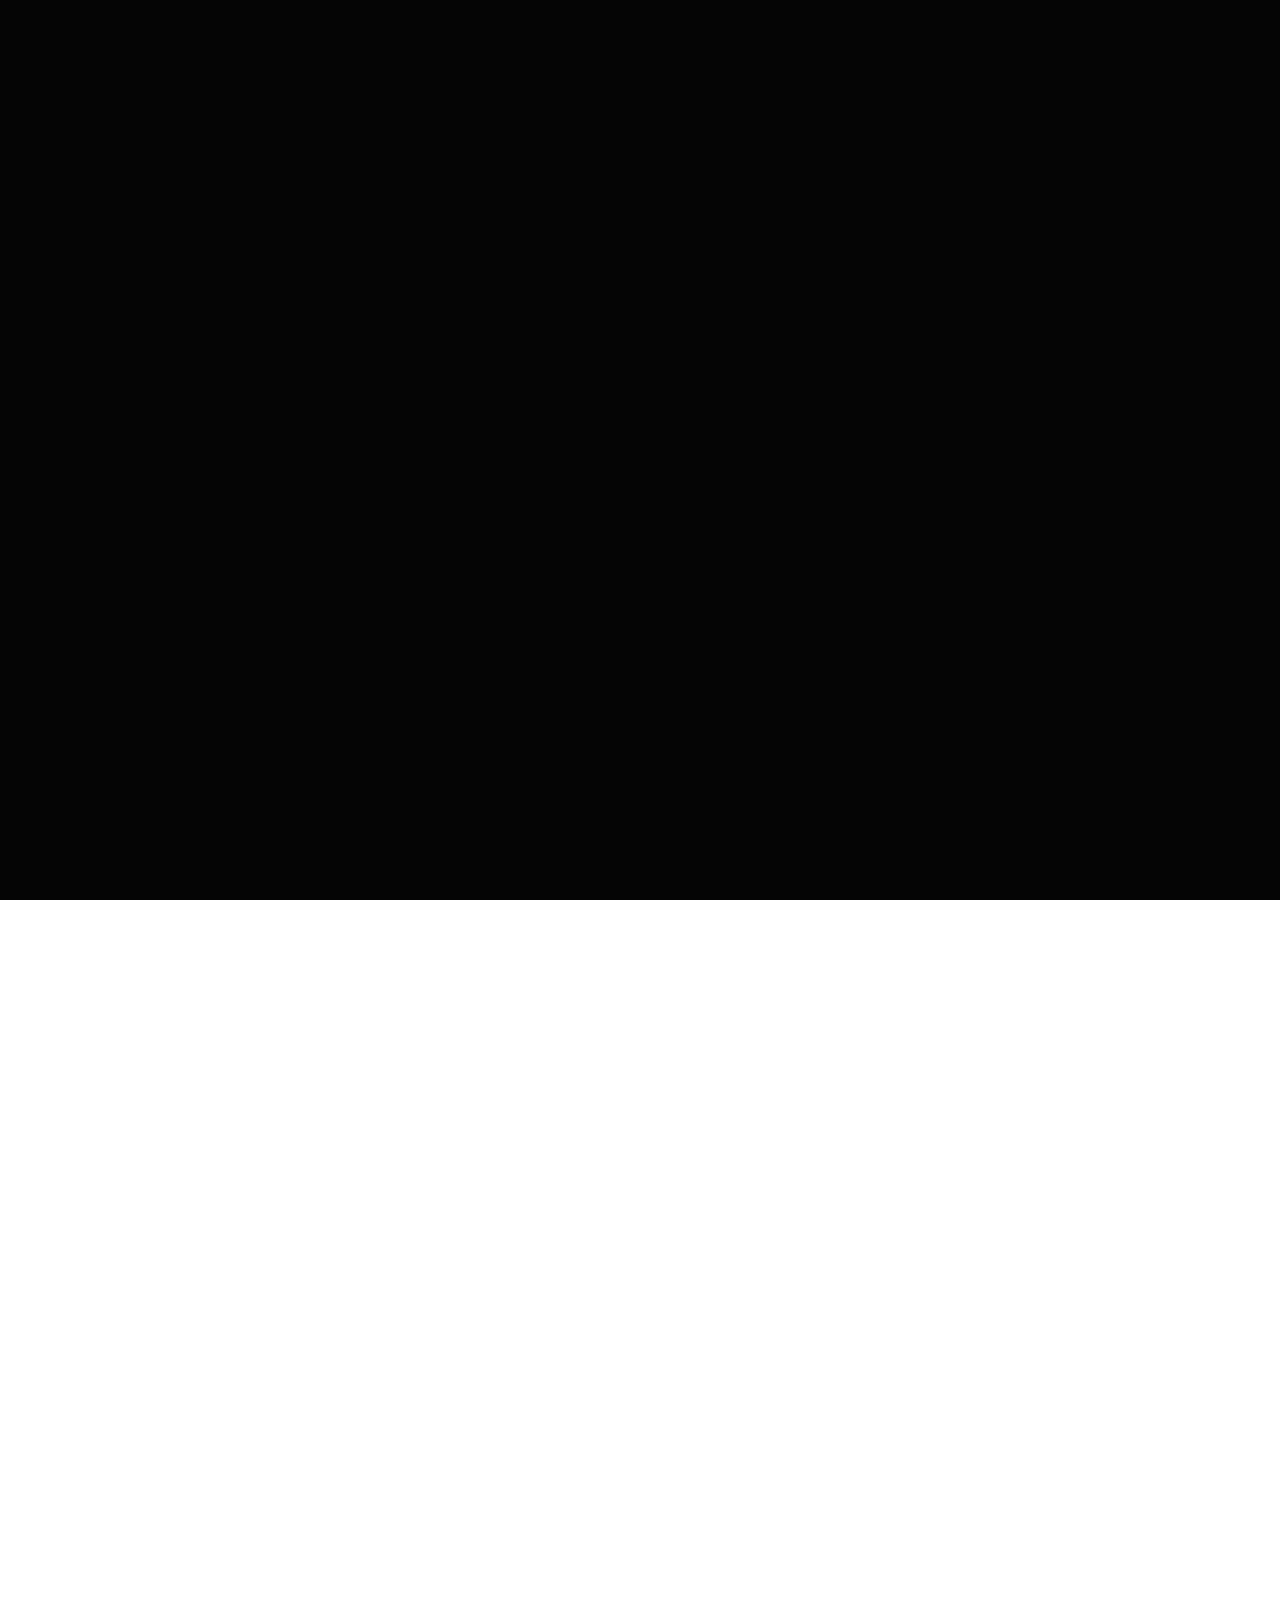
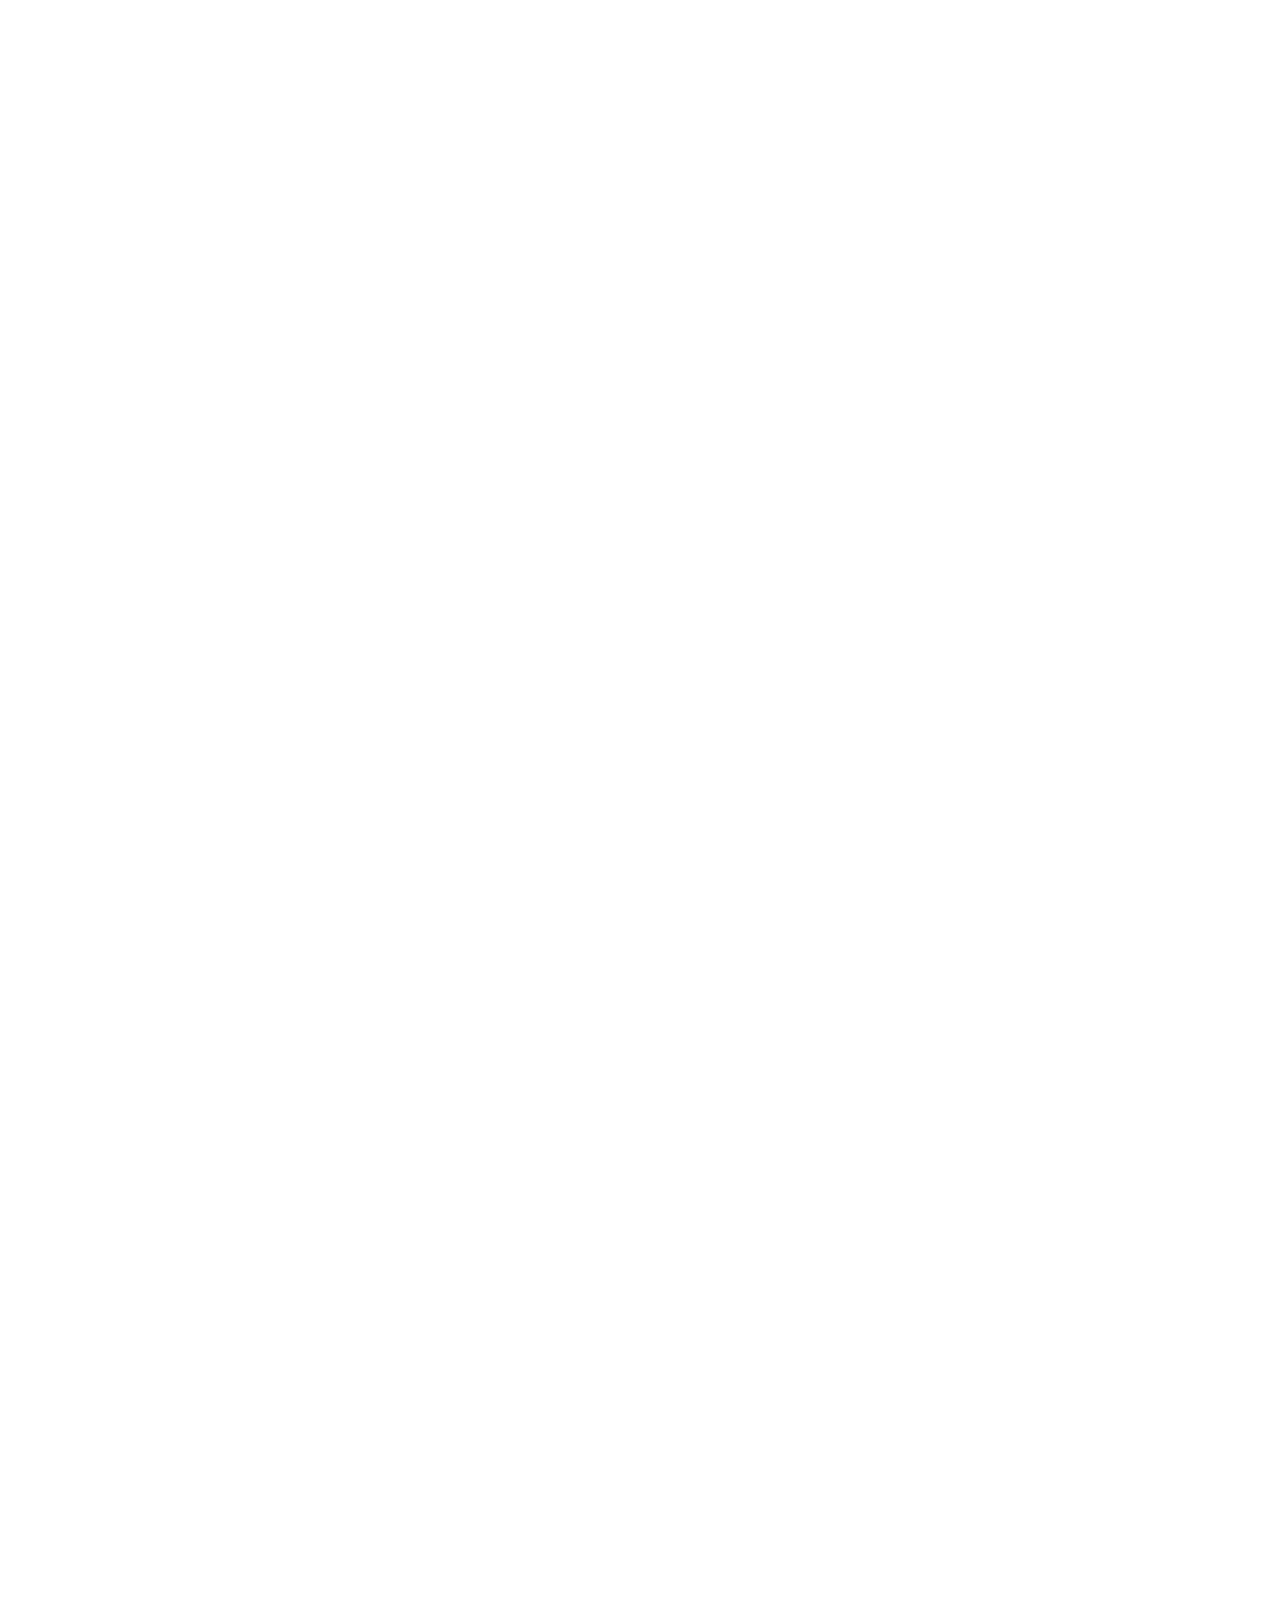
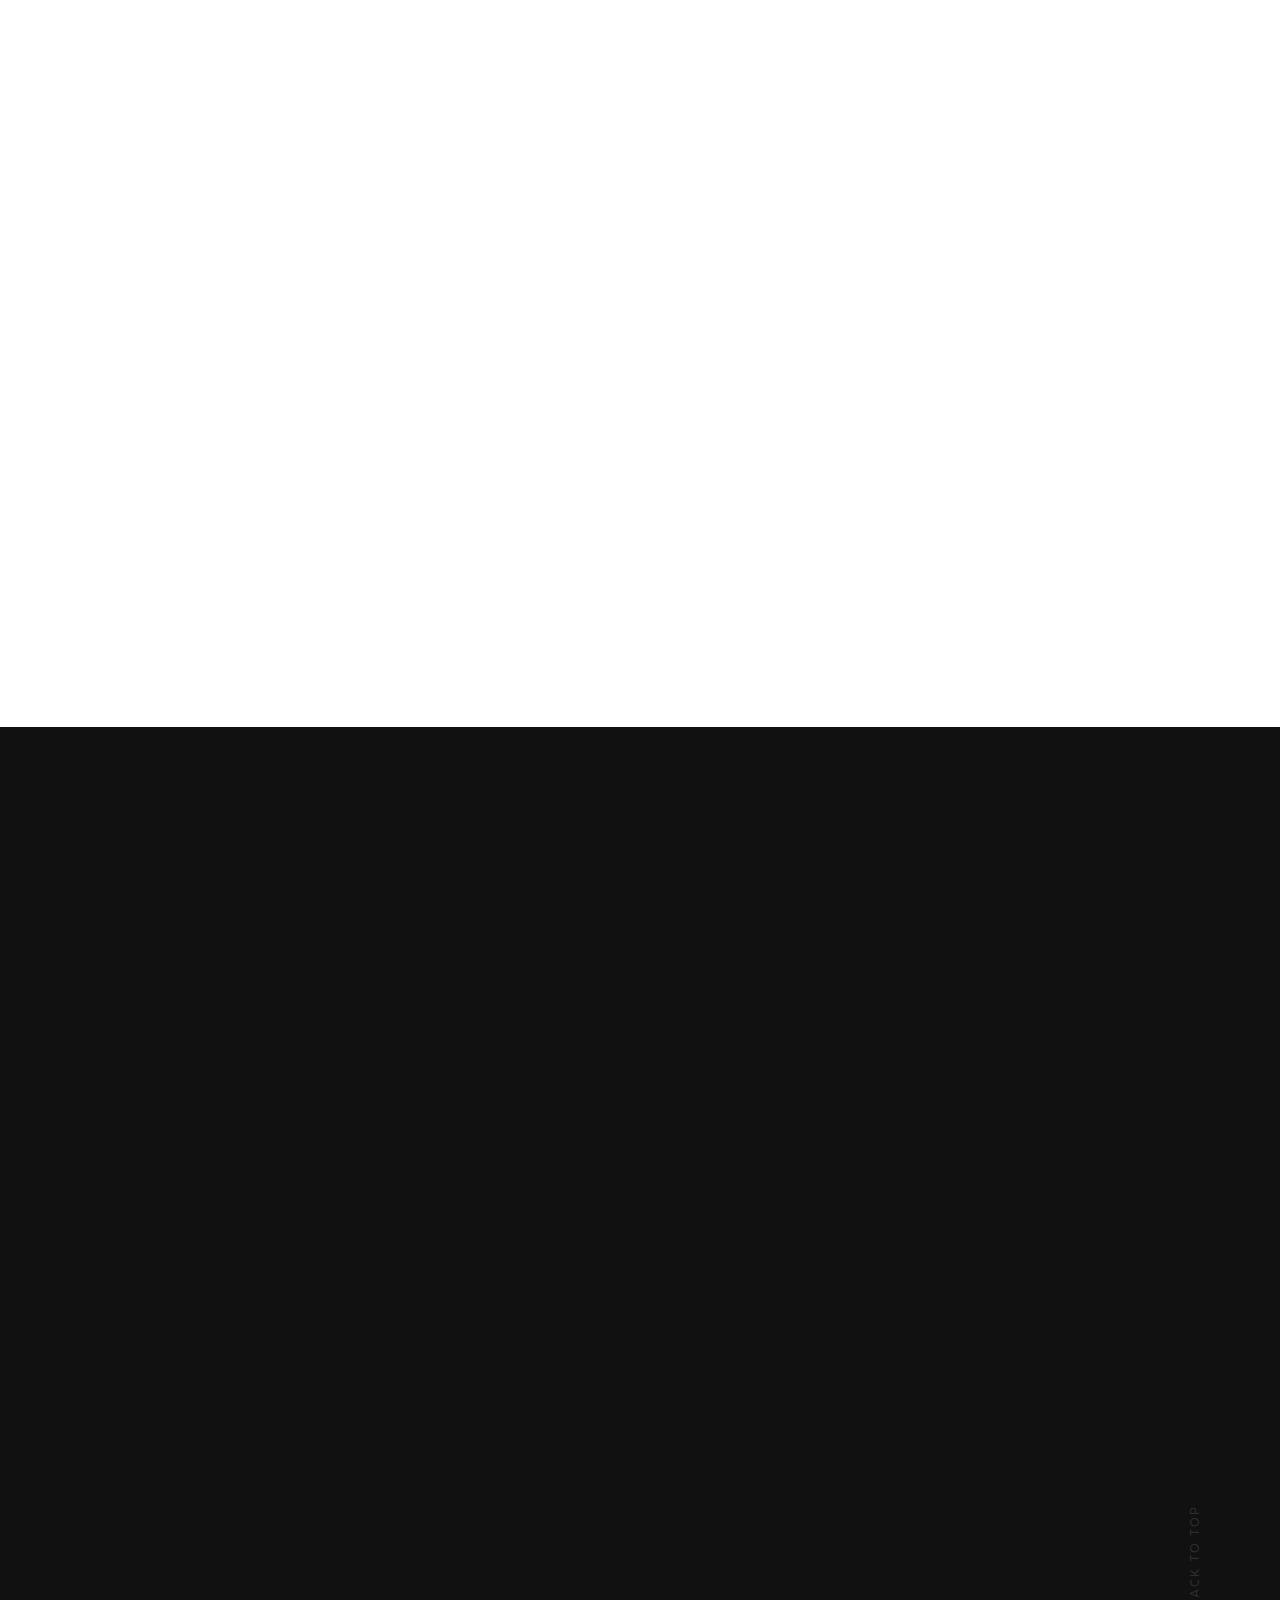
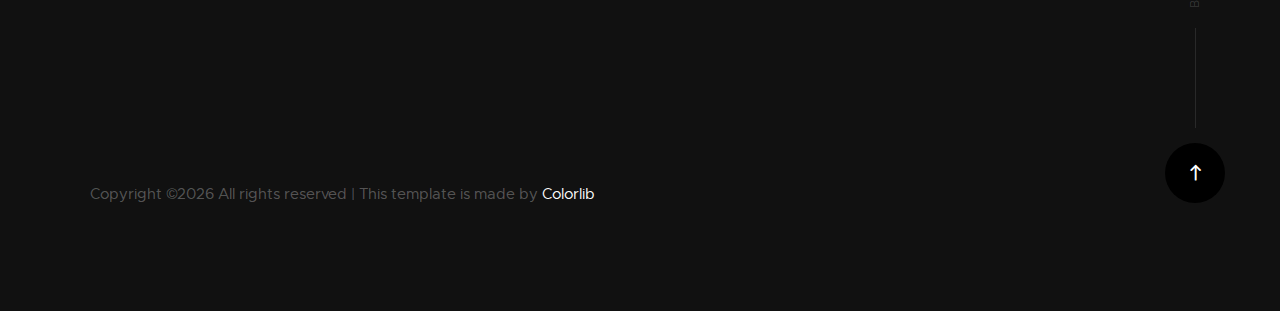
==== members.html @ 697b6bf8 "members.html" ====
<!DOCTYPE html>
<html class="no-js" lang="en">
<head>

    <!--- basic page needs
    ================================================== -->
    <meta charset="utf-8">
    <title>Members | Miulab</title>
    <meta name="description" content="">
    <meta name="author" content="">

    <!-- mobile specific metas
    ================================================== -->
    <meta name="viewport" content="width=device-width, initial-scale=1">

    <!-- CSS
    ================================================== -->
    <link rel="stylesheet" href="css/base.css">
    <link rel="stylesheet" href="css/vendor.css">
    <link rel="stylesheet" href="css/main.css">

    <!-- script
    ================================================== -->
    <script src="js/modernizr.js"></script>
    <script src="js/pace.min.js"></script>

    <!-- favicons
    ================================================== -->
    <link rel="shortcut icon" href="favicon.ico" type="image/x-icon">
    <link rel="icon" href="favicon.ico" type="image/x-icon">

</head>

<body id="top">

    <!-- header
    ================================================== -->
    <header class="s-header">

        <div class="header-logo">
            <a class="site-logo" href="index.html">
                <img src="images/logo.png" alt="Homepage">
            </a>
        </div> <!-- end header-logo -->

        <nav class="header-nav">

            <a href="#0" class="header-nav__close" title="close"><span>Close</span></a>

            <div class="header-nav__content">
                <h3>Miulab</h3>

                <ul class="header-nav__list">
                    <li><a class=""  href="index.html" title="home">Home</a></li>
                    <li><a class="smoothscroll"  href="#about" title="about">About</a></li>
                    <li><a class="smoothscroll"  href="#research" title="research">Research</a></li>
                    <li><a class="smoothscroll"  href="#works" title="works">Works</a></li>
                    <li class="current"><a class=""  href="members.html" title="members">Members</a></li>
                    <li><a class="smoothscroll"  href="#contact" title="contact">Contact</a></li>
                </ul>

                <p>Perspiciatis hic praesentium nesciunt. Et neque a dolorum <a href='#0'>voluptatem</a> porro iusto sequi veritatis libero enim. Iusto id suscipit veritatis neque reprehenderit.</p>

                <ul class="header-nav__social">
                    <li>
                        <a href="#0"><i class="fab fa-facebook"></i></a>
                    </li>
                    <li>
                        <a href="#0"><i class="fab fa-twitter"></i></a>
                    </li>
                    <li>
                        <a href="#0"><i class="fab fa-instagram"></i></a>
                    </li>
                    <li>
                        <a href="#0"><i class="fab fa-behance"></i></a>
                    </li>
                    <li>
                        <a href="#0"><i class="fab fa-dribbble"></i></a>
                    </li>
                </ul>

            </div> <!-- end header-nav__content -->

        </nav> <!-- end header-nav -->

        <a class="header-menu-toggle" href="#0">
            <span class="header-menu-icon"></span>
        </a>

    </header> <!-- end s-header -->


    <!-- home
    ================================================== -->
    <section id="home" class="s-home target-section" data-parallax="scroll" data-image-src="images/bg-4.png" data-natural-width=3000 data-natural-height=2000 data-position-y=top>
    <!-- <section id="home" class="s-home target-section" data-parallax="scroll" data-natural-width=3000 data-natural-height=2000 data-position-y=top style="background-color: white;"> -->

        <!-- <div class="shadow-overlay"></div> -->

        <div class="home-content">

            <div class="row home-content__main">
                <!-- <img src="images/logo.png" alt="Homepage"> -->
                <h1 style="color: rgba(0,0,0,0.8); padding-bottom: 0px;">Members in Miulab.</h1>
                <h2 style="color: rgba(0,0,0,0.5); padding-top: 0px;">
                    The Machince Intelligence <br>and Understanding Lab.
                </h2>
                <br>
                <!-- <a class="cta-btn-sec">Our Story</a> &nbsp; -->
                <!-- <a class="cta-btn">Our Research</a> -->
            </div> <!-- end home-content__main -->

        </div> <!-- end home-content -->

        <!-- <ul class="home-sidelinks">
            <li><a class="smoothscroll" href="#about">About</a></li>
            <li><a class="smoothscroll" href="#research">Research</a></li>
            <li><a  class="smoothscroll" href="#contact">Contact</a></li>
        </ul> --> <!-- end home-sidelinks -->

        <!-- <ul class="home-social">
            <li class="home-social-title">Follow Us</li>
            <li><a href="#0">
                <i class="fab fa-facebook"></i>
                <span class="home-social-text">Facebook</span>
            </a></li>
            <li><a href="#0">
                <i class="fab fa-twitter"></i>
                <span class="home-social-text">Twitter</span>
            </a></li>
            <li><a href="#0">
                <i class="fab fa-linkedin"></i>
                <span class="home-social-text">LinkedIn</span>
            </a></li>
        </ul> --> <!-- end home-social -->

        <a href="#about" class="home-scroll smoothscroll">
             <span class="home-scroll__text">Scroll Down</span>
            <span class="home-scroll__icon"></span>
        </a> <!-- end home-scroll -->

    </section> <!-- end s-home -->


    <!-- about
    ================================================== -->
    <section id='about' class="s-about">

        <div class="row section-header" data-aos="fade-up">
            <div class="col-full">
                <h3 class="subhead">Our Members</h3>
                <h1 class="display-1">Miulab Fellows.</h1>
            </div>
        </div> <!-- end section-header -->

        <div class="row" data-aos="fade-up">
            <div class="col-full">
                <p class="lead">MiuLab is a research laboratory under the Department of Computer Science & Information Engineering at National Taiwan University.</p>
            </div>
        </div> <!-- end about-desc -->

        <div class="row">

            <div class="row" data-aos="fade-up" style="padding-top: 100px;">
                <div class="col-full">
                    <p class="lead">Professors</p>
                    <div class="row research-list block-1-3 block-m-1-2 block-tab-full">
                        <div class="col-block service-item" data-aos="fade-up" style="padding-bottom: 40px;">
                            <div class="service-text" style="text-align: center;">
                                <img src="images/sample-image.jpg" align="center">
                                <h3 class="h4" style="margin-top: 2.5rem;">Yun-Nung (Vivian) Chen</h3>
                            </div>
                        </div>

                        <div class="col-block service-item" data-aos="fade-up">
                            <div class="service-text" style="text-align: center;" style="padding-bottom: 40px;">
                                <img src="images/sample-image.jpg" align="center">
                                <h3 class="h4" style="margin-top: 2.5rem;">Professor</h3>
                            </div>
                        </div>

                        <div class="col-block service-item" data-aos="fade-up">
                            <div class="service-text" style="text-align: center;" style="padding-bottom: 40px;">
                                <img src="images/sample-image.jpg" align="center">
                                <h3 class="h4" style="margin-top: 2.5rem;">Professor</h3>
                            </div>
                        </div>

                    </div>
                    <p class="lead">MS Students</p>
                    <div class="row research-list block-1-3 block-m-1-2 block-tab-full">
                        <div class="col-block service-item" data-aos="fade-up" style="padding-bottom: 40px;">
                            <div class="service-text" style="text-align: center;">
                                <img src="images/sample-image.jpg" align="center">
                                <h3 class="h4" style="margin-top: 2.5rem;">蘇上育</h3>
                            </div>
                        </div>
                        <div class="col-block service-item" data-aos="fade-up">
                            <div class="service-text" style="text-align: center;" style="padding-bottom: 40px;">
                                <img src="images/sample-image.jpg" align="center">
                                <h3 class="h4" style="margin-top: 2.5rem;">季大中</h3>
                            </div>
                        </div>
                        <div class="col-block service-item" data-aos="fade-up">
                            <div class="service-text" style="text-align: center;" style="padding-bottom: 40px;">
                                <img src="images/sample-image.jpg" align="center">
                                <h3 class="h4" style="margin-top: 2.5rem;">蔡尚錡</h3>
                            </div>
                        </div>
                        <div class="col-block service-item" data-aos="fade-up" style="padding-bottom: 40px;">
                            <div class="service-text" style="text-align: center;">
                                <img src="images/sample-image.jpg" align="center">
                                <h3 class="h4" style="margin-top: 2.5rem;">蘇健嘉</h3>
                            </div>
                        </div>
                        <div class="col-block service-item" data-aos="fade-up">
                            <div class="service-text" style="text-align: center;" style="padding-bottom: 40px;">
                                <img src="images/sample-image.jpg" align="center">
                                <h3 class="h4" style="margin-top: 2.5rem;">張婷雲</h3>
                            </div>
                        </div>
                        <div class="col-block service-item" data-aos="fade-up">
                            <div class="service-text" style="text-align: center;" style="padding-bottom: 40px;">
                                <img src="images/sample-image.jpg" align="center">
                                <h3 class="h4" style="margin-top: 2.5rem;">葉奕廷</h3>
                            </div>
                        </div>
                        <div class="col-block service-item" data-aos="fade-up" style="padding-bottom: 40px;">
                            <div class="service-text" style="text-align: center;">
                                <img src="images/sample-image.jpg" align="center">
                                <h3 class="h4" style="margin-top: 2.5rem;">江廷睿</h3>
                            </div>
                        </div>
                        <div class="col-block service-item" data-aos="fade-up">
                            <div class="service-text" style="text-align: center;" style="padding-bottom: 40px;">
                                <img src="images/sample-image.jpg" align="center">
                                <h3 class="h4" style="margin-top: 2.5rem;">黃兆煒</h3>
                            </div>
                        </div>
                        <div class="col-block service-item" data-aos="fade-up">
                            <div class="service-text" style="text-align: center;" style="padding-bottom: 40px;">
                                <img src="images/sample-image.jpg" align="center">
                                <h3 class="h4" style="margin-top: 2.5rem;">翁子騰</h3>
                            </div>
                        </div>

                    </div>
                    <p class="lead">Students Graudated</p>
                    <div class="row research-list block-1-3 block-m-1-2 block-tab-full">
                        <div class="col-block service-item" data-aos="fade-up" style="padding-bottom: 40px;">
                            <div class="service-text" style="text-align: center;">
                                <img src="images/sample-image.jpg" align="center">
                                <h3 class="h4" style="margin-top: 2.5rem;">李廣和</h3>
                            </div>
                        </div>

                        <div class="col-block service-item" data-aos="fade-up">
                            <div class="service-text" style="text-align: center;">
                                <img src="images/sample-image.jpg" align="center">
                                <h3 class="h4" style="margin-top: 2.5rem;">古志文</h3>
                            </div>
                        </div>
                    </div>
                </div>
            </div>
        </div> <!-- end about-stats -->

    </section> <!-- end s-about -->



    <!-- contact
    ================================================== -->
    <section id="contact" class="s-contact">

        <div class="row section-header" data-aos="fade-up">
            <div class="col-full">
                <h3 class="subhead subhead--light">Contact Us</h3>
                <h1 class="display-1 display-1--light">Get in touch and let's make something great together.</h1>
            </div>
        </div> <!-- end section-header -->

        <div class="row">

            <div class="col-full contact-main" data-aos="fade-up">
                <p>
                <a href="mailto:#0" class="contact-email">lab524@csie.ntu.edu.tw</a>
                <span class="contact-number">+886 (02) 1234 1234</span>
                </p>
            </div> <!-- end contact-main -->

        </div> <!-- end row -->

        <div class="row">

            <div class="col-five tab-full contact-secondary" data-aos="fade-up">
                <h3 class="subhead subhead--light">Where To Find Us</h3>

                <p class="contact-address">
                    National Taiwan University<br>
                    Taipei, Taiwan<br>
                    106 TW
                </p>
            </div> <!-- end contact-secondary -->

            <div class="col-five tab-full contact-secondary" data-aos="fade-up">
                <h3 class="subhead subhead--light">Follow Us</h3>

                <ul class="contact-social">
                    <li>
                        <a href="#0"><i class="fab fa-facebook"></i></a>
                    </li>
                    <li>
                        <a href="#0"><i class="fab fa-twitter"></i></a>
                    </li>
                    <li>
                        <a href="#0"><i class="fab fa-instagram"></i></a>
                    </li>
                    <li>
                        <a href="#0"><i class="fab fa-behance"></i></a>
                    </li>
                    <li>
                        <a href="#0"><i class="fab fa-dribbble"></i></a>
                    </li>
                </ul> <!-- end contact-social -->

                <!-- <div class="contact-subscribe">
                    <form id="mc-form" class="group mc-form" novalidate="true">
                        <input type="email" value="" name="EMAIL" class="email" id="mc-email" placeholder="Email Address" required="">
                        <input type="submit" name="subscribe" value="Subscribe">
                        <label for="mc-email" class="subscribe-message"></label>
                    </form>
                </div> --> <!-- end contact-subscribe -->
            </div> <!-- end contact-secondary -->

        </div> <!-- end row -->

        <div class="row">
            <div class="col-full cl-copyright">
                <span><!-- Link back to Colorlib can't be removed. Template is licensed under CC BY 3.0. -->
Copyright &copy;<script>document.write(new Date().getFullYear());</script> All rights reserved | This template is made by <a href="https://colorlib.com" target="_blank">Colorlib</a>
<!-- Link back to Colorlib can't be removed. Template is licensed under CC BY 3.0. --></span>
            </div>
        </div>

        <div class="cl-go-top">
            <a class="smoothscroll" title="Back to Top" href="#top"><i class="icon-arrow-up" aria-hidden="true"></i></a>
        </div>

    </section> <!-- end s-contact -->


    <!-- photoswipe background
    ================================================== -->
    <div aria-hidden="true" class="pswp" role="dialog" tabindex="-1">

        <div class="pswp__bg"></div>
        <div class="pswp__scroll-wrap">

            <div class="pswp__container">
                <div class="pswp__item"></div>
                <div class="pswp__item"></div>
                <div class="pswp__item"></div>
            </div>

            <div class="pswp__ui pswp__ui--hidden">
                <div class="pswp__top-bar">
                    <div class="pswp__counter"></div><button class="pswp__button pswp__button--close" title="Close (Esc)"></button> <button class="pswp__button pswp__button--share" title=
                    "Share"></button> <button class="pswp__button pswp__button--fs" title="Toggle fullscreen"></button> <button class="pswp__button pswp__button--zoom" title=
                    "Zoom in/out"></button>
                    <div class="pswp__preloader">
                        <div class="pswp__preloader__icn">
                            <div class="pswp__preloader__cut">
                                <div class="pswp__preloader__donut"></div>
                            </div>
                        </div>
                    </div>
                </div>
                <div class="pswp__share-modal pswp__share-modal--hidden pswp__single-tap">
                    <div class="pswp__share-tooltip"></div>
                </div><button class="pswp__button pswp__button--arrow--left" title="Previous (arrow left)"></button> <button class="pswp__button pswp__button--arrow--right" title=
                "Next (arrow right)"></button>
                <div class="pswp__caption">
                    <div class="pswp__caption__center"></div>
                </div>
            </div>

        </div>

    </div> <!-- end photoSwipe background -->


    <!-- preloader
    ================================================== -->
    <div id="preloader">
        <div id="loader">
        </div>
    </div>


    <!-- Java Script
    ================================================== -->
    <script src="js/jquery-3.2.1.min.js"></script>
    <script src="js/plugins.js"></script>
    <script src="js/main.js"></script>

</body>

</html>
---- css/base.css ----
/* =================================================================== 
 *
 *  Transcend v1.0 Base Stylesheet
 *  03-18-2018
 *  ------------------------------------------------------------------
 *
 *  TOC:
 *  # imports
 *  # normalize
 *  # basic/base setup styles
 *      ## Media
 *      ## Typography resets
 *      ## links
 *      ## inputs
 *  # grid
 *      ## medium size devices
 *      ## tablets
 *      ## mobile devices
 *      ## small mobile devices
 *  # block grids
 *      ## medium size devices
 *      ## tablets
 *      ## mobile devices
 *      ## small mobile devices
 *  # MISC
 *
 * =================================================================== */

/* ===================================================================
 * # imports 
 *
 * ------------------------------------------------------------------- */
@import url("font-awesome/css/fontawesome-all.css");
@import url("micons/micons.css");
@import url("fonts.css");


/* ===================================================================
 * # normalize
 * normalize.css v5.0.0 | MIT License | 
 * github.com/necolas/normalize.css
 *
 * ------------------------------------------------------------------- */
html {
    font-family: sans-serif;
    line-height: 1.15;
    -ms-text-size-adjust: 100%;
    -webkit-text-size-adjust: 100%;
}

body {
    margin: 0;
}

article,
aside,
footer,
header,
nav,
section {
    display: block;
}

h1 {
    font-size: 2em;
    margin: 0.67em 0;
}

figcaption,
figure,
main {
    display: block;
}

figure {
    margin: 1em 40px;
}

hr {
    box-sizing: content-box;
    height: 0;
    overflow: visible;
}

pre {
    font-family: monospace, monospace;
    font-size: 1em;
}

a {
    background-color: transparent;
    -webkit-text-decoration-skip: objects;
}

a:active,
a:hover {
    outline-width: 0;
}

abbr[title] {
    border-bottom: none;
    text-decoration: underline;
    text-decoration: underline dotted;
}

b,
strong {
    font-weight: inherit;
}

b,
strong {
    font-weight: bolder;
}

code,
kbd,
samp {
    font-family: monospace, monospace;
    font-size: 1em;
}

dfn {
    font-style: italic;
}

mark {
    background-color: #ff0;
    color: #000;
}

small {
    font-size: 80%;
}

sub,
sup {
    font-size: 75%;
    line-height: 0;
    position: relative;
    vertical-align: baseline;
}

sub {
    bottom: -0.25em;
}

sup {
    top: -0.5em;
}

audio,
video {
    display: inline-block;
}

audio:not([controls]) {
    display: none;
    height: 0;
}

img {
    border-style: none;
}

svg:not(:root) {
    overflow: hidden;
}

button,
input,
optgroup,
select,
textarea {
    font-family: sans-serif;
    font-size: 100%;
    line-height: 1.15;
    margin: 0;
}

button,
input {
    overflow: visible;
}

button,
select {
    text-transform: none;
}

button,
html [type="button"],
[type="reset"],
[type="submit"] {
    -webkit-appearance: button;
}

button::-moz-focus-inner,
[type="button"]::-moz-focus-inner,
[type="reset"]::-moz-focus-inner,
[type="submit"]::-moz-focus-inner {
    border-style: none;
    padding: 0;
}

button:-moz-focusring,
[type="button"]:-moz-focusring,
[type="reset"]:-moz-focusring,
[type="submit"]:-moz-focusring {
    outline: 1px dotted ButtonText;
}

fieldset {
    border: 1px solid #c0c0c0;
    margin: 0 2px;
    padding: 0.35em 0.625em 0.75em;
}

legend {
    box-sizing: border-box;
    color: inherit;
    display: table;
    max-width: 100%;
    padding: 0;
    white-space: normal;
}

progress {
    display: inline-block;
    vertical-align: baseline;
}

textarea {
    overflow: auto;
}

[type="checkbox"],
[type="radio"] {
    box-sizing: border-box;
    padding: 0;
}

[type="number"]::-webkit-inner-spin-button,
[type="number"]::-webkit-outer-spin-button {
    height: auto;
}

[type="search"] {
    -webkit-appearance: textfield;
    outline-offset: -2px;
}

[type="search"]::-webkit-search-cancel-button,
[type="search"]::-webkit-search-decoration {
    -webkit-appearance: none;
}

::-webkit-file-upload-button {
    -webkit-appearance: button;
    font: inherit;
}

details,
menu {
    display: block;
}

summary {
    display: list-item;
}

canvas {
    display: inline-block;
}

template {
    display: none;
}

[hidden] {
    display: none;
}


/* ===================================================================
 * # basic/base setup styles
 *
 * ------------------------------------------------------------------- */
html {
    font-size: 62.5%;
    box-sizing: border-box;
}

*,
*::before,
*::after {
    box-sizing: inherit;
}

body {
    font-weight: normal;
    line-height: 1;
    word-wrap: break-word;
    text-rendering: optimizeLegibility;
    -webkit-overflow-scrolling: touch;
    -webkit-text-size-adjust: none;
}

body,
input,
button {
    -moz-osx-font-smoothing: grayscale;
    -webkit-font-smoothing: antialiased;
}


/* ------------------------------------------------------------------- 
 * ## Media
 * ------------------------------------------------------------------- */
img,
video {
    max-width: 100%;
    height: auto;
}


/* ------------------------------------------------------------------- 
 * ## Typography resets 
 * ------------------------------------------------------------------- */
div,
dl,
dt,
dd,
ul,
ol,
li,
h1,
h2,
h3,
h4,
h5,
h6,
pre,
form,
p,
blockquote,
th,
td {
    margin: 0;
    padding: 0;
}

h1,
h2,
h3,
h4,
h5,
h6 {
    -webkit-font-smoothing: auto;
    -webkit-font-smoothing: antialiased;
    -webkit-font-variant-ligatures: common-ligatures;
    -moz-font-variant-ligatures: common-ligatures;
    font-variant-ligatures: common-ligatures;
    text-rendering: optimizeLegibility;
}

em,
i {
    font-style: italic;
    line-height: inherit;
}

strong,
b {
    font-weight: bold;
    line-height: inherit;
}

small {
    font-size: 60%;
    line-height: inherit;
}

ol,
ul {
    list-style: none;
}

li {
    display: block;
}


/* ------------------------------------------------------------------- 
 * ## links
 * ------------------------------------------------------------------- */
a {
    text-decoration: none;
    line-height: inherit;
}

a img {
    border: none;
}


/* ------------------------------------------------------------------- 
 * ## inputs
 * ------------------------------------------------------------------- */
fieldset {
    margin: 0;
    padding: 0;
}

input[type="email"],
input[type="number"],
input[type="search"],
input[type="text"],
input[type="tel"],
input[type="url"],
input[type="password"],
textarea {
    -webkit-appearance: none;
    -moz-appearance: none;
    -ms-appearance: none;
    -o-appearance: none;
    appearance: none;
}



/* ===================================================================
 * # grid
 *
 * ------------------------------------------------------------------- */
.row {
    width: 89%;
    max-width: 1200px;
    margin: 0 auto;
}

.row:after {
    content: "";
    display: table;
    clear: both;
}

.row .row {
    width: auto;
    max-width: none;
    margin-left: -20px;
    margin-right: -20px;
}

/* column blocks
 * -------------------------------------- */
[class*="col-"] {
    float: left;
    padding: 0 20px;
}

[class*="col-"]+[class*="col-"].end {
    float: right;
}

/* column width classes 
 * -------------------------------------- */
.col-one {
    width: 8.33333%;
}

.col-two,
.col-1-6 {
    width: 16.66667%;
}

.col-three,
.col-1-4 {
    width: 25%;
}

.col-four,
.col-1-3 {
    width: 33.33333%;
}

.col-five {
    width: 41.66667%;
}

.col-six,
.col-1-2 {
    width: 50%;
}

.col-seven {
    width: 58.33333%;
}

.col-eight,
.col-2-3 {
    width: 66.66667%;
}

.col-nine,
.col-3-4 {
    width: 75%;
}

.col-ten,
.col-5-6 {
    width: 83.33333%;
}

.col-eleven {
    width: 91.66667%;
}

.col-twelve,
.col-full {
    width: 100%;
}


/* ------------------------------------------------------------------- 
 * ## medium size devices
 * ------------------------------------------------------------------- */
@media only screen and (max-width: 1200px) {
    .row .row {
        margin-left: -15px;
        margin-right: -15px;
    }
    [class*="col-"] {
        padding: 0 15px;
    }
    .md-two,
    .md-1-6 {
        width: 16.66667%;
    }
    .md-one {
        width: 8.33333%;
    }
    .md-three,
    .md-1-4 {
        width: 25%;
    }
    .md-four,
    .md-1-3 {
        width: 33.33333%;
    }
    .md-five {
        width: 41.66667%;
    }
    .md-six,
    .md-1-2 {
        width: 50%;
    }
    .md-seven {
        width: 58.33333%;
    }
    .md-eight,
    .md-2-3 {
        width: 66.66667%;
    }
    .md-nine,
    .md-3-4 {
        width: 75%;
    }
    .md-ten,
    .md-5-6 {
        width: 83.33333%;
    }
    .md-eleven {
        width: 91.66667%;
    }
    .md-twelve,
    .md-full {
        width: 100%;
    }
}


/* ------------------------------------------------------------------- 
 * ## tablets
 * ------------------------------------------------------------------- */
@media only screen and (max-width: 800px) {
    .row {
        width: 90%;
    }
    .tab-1-4 {
        width: 25%;
    }
    .tab-1-3 {
        width: 33.33333%;
    }
    .tab-1-2 {
        width: 50%;
    }
    .tab-2-3 {
        width: 66.66667%;
    }
    .tab-3-4 {
        width: 75%;
    }
    .tab-full {
        width: 100%;
    }
    .hide-on-tablet {
        display: none;
    }
}


/* ------------------------------------------------------------------- 
 * ## mobile devices
 * ------------------------------------------------------------------- */
@media only screen and (max-width: 600px) {
    .row {
        width: auto;
        padding-left: 25px;
        padding-right: 25px;
    }
    .row .row {
        margin-left: -10px;
        margin-right: -10px;
        padding-left: 0;
        padding-right: 0;
    }
    [class*="col-"] {
        padding: 0 10px;
    }
    .mob-1-4 {
        width: 25%;
    }
    .mob-1-3 {
        width: 33.33333%;
    }
    .mob-1-2 {
        width: 50%;
    }
    .mob-2-3 {
        width: 66.66667%;
    }
    .mob-3-4 {
        width: 75%;
    }
    .mob-full {
        width: 100%;
    }
    .hide-on-mobile {
        display: none;
    }
}


/* ------------------------------------------------------------------- 
 * ## small mobile devices
 * ------------------------------------------------------------------- */

/* stack columns on small mobile devices
 * ------------------------------------------------------------------- */
@media only screen and (max-width: 400px) {
    .row .row {
        margin-left: 0;
        margin-right: 0;
    }
    [class*="col-"] {
        width: 100% !important;
        float: none !important;
        clear: both !important;
        margin-left: 0;
        margin-right: 0;
        padding: 0;
    }
    [class*="col-"]+[class*="col-"].end {
        float: none;
    }
}



/* ===================================================================
 * # block grids
 * ------------------------------------------------------------------- */

/*   Equally-sized columns define at row level
 * ------------------------------------------------------------------- */
[class*="block-"]:after {
    content: "";
    display: table;
    clear: both;
}

.block-1-6 .col-block {
    width: 16.66667%;
}

.block-1-5 .col-block {
    width: 20%;
}

.block-1-4 .col-block {
    width: 25%;
}

.block-1-3 .col-block {
    width: 33.33333%;
}

.block-1-2 .col-block {
    width: 50%;
}

/**
 * Clearing for block grid columns. Allow columns with 
 * different heights to align properly.
 */

.block-1-6 .col-block:nth-child(6n+1),
.block-1-5 .col-block:nth-child(5n+1),
.block-1-4 .col-block:nth-child(4n+1),
.block-1-3 .col-block:nth-child(3n+1),
.block-1-2 .col-block:nth-child(2n+1) {
    clear: both;
}


/* ------------------------------------------------------------------- 
 * ## medium size devices
 * ------------------------------------------------------------------- */
@media only screen and (max-width: 1200px) {
    .block-m-1-6 .col-block {
        width: 16.66667%;
    }
    .block-m-1-5 .col-block {
        width: 20%;
    }
    .block-m-1-4 .col-block {
        width: 25%;
    }
    .block-m-1-3 .col-block {
        width: 33.33333%;
    }
    .block-m-1-2 .col-block {
        width: 50%;
    }
    .block-m-full .col-block {
        width: 100%;
        clear: both;
    }
    [class*="block-m-"] .col-block:nth-child(n) {
        clear: none;
    }
    .block-m-1-6 .col-block:nth-child(6n+1),
    .block-m-1-5 .col-block:nth-child(5n+1),
    .block-m-1-4 .col-block:nth-child(4n+1),
    .block-m-1-3 .col-block:nth-child(3n+1),
    .block-m-1-2 .col-block:nth-child(2n+1) {
        clear: both;
    }
}


/* ------------------------------------------------------------------- 
 * ## tablets
 * ------------------------------------------------------------------- */
@media only screen and (max-width: 800px) {
    .block-tab-1-6 .col-block {
        width: 16.66667%;
    }
    .block-tab-1-5 .col-block {
        width: 20%;
    }
    .block-tab-1-4 .col-block {
        width: 25%;
    }
    .block-tab-1-3 .col-block {
        width: 33.33333%;
    }
    .block-tab-1-2 .col-block {
        width: 50%;
    }
    .block-tab-full .col-block {
        width: 100%;
        clear: both;
    }
    [class*="block-tab-"] .col-block:nth-child(n) {
        clear: none;
    }
    .block-tab-1-6 .col-block:nth-child(6n+1),
    .block-tab-1-6 .col-block:nth-child(5n+1),
    .block-tab-1-4 .col-block:nth-child(4n+1),
    .block-tab-1-3 .col-block:nth-child(3n+1),
    .block-tab-1-2 .col-block:nth-child(2n+1) {
        clear: both;
    }
}


/* ------------------------------------------------------------------- 
 * ## mobile devices
 * ------------------------------------------------------------------- */
@media only screen and (max-width: 600px) {
    .block-mob-1-6 .col-block {
        width: 16.66667%;
    }
    .block-mob-1-5 .col-block {
        width: 20%;
    }
    .block-mob-1-4 .col-block {
        width: 25%;
    }
    .block-mob-1-3 .col-block {
        width: 33.33333%;
    }
    .block-mob-1-2 .col-block {
        width: 50%;
    }
    .block-mob-full .col-block {
        width: 100%;
        clear: both;
    }
    [class*="block-mob-"] .col-block:nth-child(n) {
        clear: none;
    }
    .block-mob-1-6 .col-block:nth-child(6n+1),
    .block-mob-1-5 .col-block:nth-child(5n+1),
    .block-mob-1-4 .col-block:nth-child(4n+1),
    .block-mob-1-3 .col-block:nth-child(3n+1),
    .block-mob-1-2 .col-block:nth-child(2n+1) {
        clear: both;
    }
}


/* ------------------------------------------------------------------- 
 * ## small mobile devices
 * ------------------------------------------------------------------- */

/* stack columns on small mobile devices
 * ------------------------------------------------------------------- */
@media only screen and (max-width: 400px) {
    .stack .col-block {
        width: 100% !important;
        float: none !important;
        clear: both !important;
        margin-left: 0;
        margin-right: 0;
    }
}



/* ===================================================================
 * # MISC
 *
 * ------------------------------------------------------------------- */
.group:after {
    content: "";
    display: table;
    clear: both;
}

/* Misc Helper Styles
 * -------------------------------------- */
.is-hidden {
    display: none;
}

.is-invisible {
    visibility: hidden;
}

.antialiased {
    -webkit-font-smoothing: antialiased;
    -moz-osx-font-smoothing: grayscale;
}

.overflow-hidden {
    overflow: hidden;
}

.remove-bottom {
    margin-bottom: 0;
}

.half-bottom {
    margin-bottom: 1.5rem !important;
}

.add-bottom {
    margin-bottom: 3rem !important;
}

.no-border {
    border: none;
}

.full-width {
    width: 100%;
}

.text-center {
    text-align: center;
}

.text-left {
    text-align: left;
}

.text-right {
    text-align: right;
}

.pull-left {
    float: left;
}

.pull-right {
    float: right;
}

.align-center {
    margin-left: auto;
    margin-right: auto;
    text-align: center;
}

/*# sourceMappingURL=base.css.map */
---- css/vendor.css ----
/* =================================================================== 
 *
 *  Transcend v1.0 Vendor/Third Party CSS 
 *  03-18-2018
 *  ------------------------------------------------------------------
 *
 *  TOC:
 *  # animate on scroll
 *  # slick slider
 *  # PhotoSwipe main CSS
 *  # PhotoSwipe Skin 
 *
 * =================================================================== */


/* ===================================================================
 * # animate on scroll 
 * https://michalsnik.github.io/aos/
 * ------------------------------------------------------------------- */
[data-aos][data-aos][data-aos-duration="50"],
body[data-aos-duration="50"] [data-aos] {
  transition-duration: 50ms;
}

[data-aos][data-aos][data-aos-delay="50"],
body[data-aos-delay="50"] [data-aos] {
  transition-delay: 0;
}

[data-aos][data-aos][data-aos-delay="50"].aos-animate,
body[data-aos-delay="50"] [data-aos].aos-animate {
  transition-delay: 50ms;
}

[data-aos][data-aos][data-aos-duration="100"],
body[data-aos-duration="100"] [data-aos] {
  transition-duration: 0.1s;
}

[data-aos][data-aos][data-aos-delay="100"],
body[data-aos-delay="100"] [data-aos] {
  transition-delay: 0;
}

[data-aos][data-aos][data-aos-delay="100"].aos-animate,
body[data-aos-delay="100"] [data-aos].aos-animate {
  transition-delay: 0.1s;
}

[data-aos][data-aos][data-aos-duration="150"],
body[data-aos-duration="150"] [data-aos] {
  transition-duration: 0.15s;
}

[data-aos][data-aos][data-aos-delay="150"],
body[data-aos-delay="150"] [data-aos] {
  transition-delay: 0;
}

[data-aos][data-aos][data-aos-delay="150"].aos-animate,
body[data-aos-delay="150"] [data-aos].aos-animate {
  transition-delay: 0.15s;
}

[data-aos][data-aos][data-aos-duration="200"],
body[data-aos-duration="200"] [data-aos] {
  transition-duration: 0.2s;
}

[data-aos][data-aos][data-aos-delay="200"],
body[data-aos-delay="200"] [data-aos] {
  transition-delay: 0;
}

[data-aos][data-aos][data-aos-delay="200"].aos-animate,
body[data-aos-delay="200"] [data-aos].aos-animate {
  transition-delay: 0.2s;
}

[data-aos][data-aos][data-aos-duration="250"],
body[data-aos-duration="250"] [data-aos] {
  transition-duration: 0.25s;
}

[data-aos][data-aos][data-aos-delay="250"],
body[data-aos-delay="250"] [data-aos] {
  transition-delay: 0;
}

[data-aos][data-aos][data-aos-delay="250"].aos-animate,
body[data-aos-delay="250"] [data-aos].aos-animate {
  transition-delay: 0.25s;
}

[data-aos][data-aos][data-aos-duration="300"],
body[data-aos-duration="300"] [data-aos] {
  transition-duration: 0.3s;
}

[data-aos][data-aos][data-aos-delay="300"],
body[data-aos-delay="300"] [data-aos] {
  transition-delay: 0;
}

[data-aos][data-aos][data-aos-delay="300"].aos-animate,
body[data-aos-delay="300"] [data-aos].aos-animate {
  transition-delay: 0.3s;
}

[data-aos][data-aos][data-aos-duration="350"],
body[data-aos-duration="350"] [data-aos] {
  transition-duration: 0.35s;
}

[data-aos][data-aos][data-aos-delay="350"],
body[data-aos-delay="350"] [data-aos] {
  transition-delay: 0;
}

[data-aos][data-aos][data-aos-delay="350"].aos-animate,
body[data-aos-delay="350"] [data-aos].aos-animate {
  transition-delay: 0.35s;
}

[data-aos][data-aos][data-aos-duration="400"],
body[data-aos-duration="400"] [data-aos] {
  transition-duration: 0.4s;
}

[data-aos][data-aos][data-aos-delay="400"],
body[data-aos-delay="400"] [data-aos] {
  transition-delay: 0;
}

[data-aos][data-aos][data-aos-delay="400"].aos-animate,
body[data-aos-delay="400"] [data-aos].aos-animate {
  transition-delay: 0.4s;
}

[data-aos][data-aos][data-aos-duration="450"],
body[data-aos-duration="450"] [data-aos] {
  transition-duration: 0.45s;
}

[data-aos][data-aos][data-aos-delay="450"],
body[data-aos-delay="450"] [data-aos] {
  transition-delay: 0;
}

[data-aos][data-aos][data-aos-delay="450"].aos-animate,
body[data-aos-delay="450"] [data-aos].aos-animate {
  transition-delay: 0.45s;
}

[data-aos][data-aos][data-aos-duration="500"],
body[data-aos-duration="500"] [data-aos] {
  transition-duration: 0.5s;
}

[data-aos][data-aos][data-aos-delay="500"],
body[data-aos-delay="500"] [data-aos] {
  transition-delay: 0;
}

[data-aos][data-aos][data-aos-delay="500"].aos-animate,
body[data-aos-delay="500"] [data-aos].aos-animate {
  transition-delay: 0.5s;
}

[data-aos][data-aos][data-aos-duration="550"],
body[data-aos-duration="550"] [data-aos] {
  transition-duration: 0.55s;
}

[data-aos][data-aos][data-aos-delay="550"],
body[data-aos-delay="550"] [data-aos] {
  transition-delay: 0;
}

[data-aos][data-aos][data-aos-delay="550"].aos-animate,
body[data-aos-delay="550"] [data-aos].aos-animate {
  transition-delay: 0.55s;
}

[data-aos][data-aos][data-aos-duration="600"],
body[data-aos-duration="600"] [data-aos] {
  transition-duration: 0.6s;
}

[data-aos][data-aos][data-aos-delay="600"],
body[data-aos-delay="600"] [data-aos] {
  transition-delay: 0;
}

[data-aos][data-aos][data-aos-delay="600"].aos-animate,
body[data-aos-delay="600"] [data-aos].aos-animate {
  transition-delay: 0.6s;
}

[data-aos][data-aos][data-aos-duration="650"],
body[data-aos-duration="650"] [data-aos] {
  transition-duration: 0.65s;
}

[data-aos][data-aos][data-aos-delay="650"],
body[data-aos-delay="650"] [data-aos] {
  transition-delay: 0;
}

[data-aos][data-aos][data-aos-delay="650"].aos-animate,
body[data-aos-delay="650"] [data-aos].aos-animate {
  transition-delay: 0.65s;
}

[data-aos][data-aos][data-aos-duration="700"],
body[data-aos-duration="700"] [data-aos] {
  transition-duration: 0.7s;
}

[data-aos][data-aos][data-aos-delay="700"],
body[data-aos-delay="700"] [data-aos] {
  transition-delay: 0;
}

[data-aos][data-aos][data-aos-delay="700"].aos-animate,
body[data-aos-delay="700"] [data-aos].aos-animate {
  transition-delay: 0.7s;
}

[data-aos][data-aos][data-aos-duration="750"],
body[data-aos-duration="750"] [data-aos] {
  transition-duration: 0.75s;
}

[data-aos][data-aos][data-aos-delay="750"],
body[data-aos-delay="750"] [data-aos] {
  transition-delay: 0;
}

[data-aos][data-aos][data-aos-delay="750"].aos-animate,
body[data-aos-delay="750"] [data-aos].aos-animate {
  transition-delay: 0.75s;
}

[data-aos][data-aos][data-aos-duration="800"],
body[data-aos-duration="800"] [data-aos] {
  transition-duration: 0.8s;
}

[data-aos][data-aos][data-aos-delay="800"],
body[data-aos-delay="800"] [data-aos] {
  transition-delay: 0;
}

[data-aos][data-aos][data-aos-delay="800"].aos-animate,
body[data-aos-delay="800"] [data-aos].aos-animate {
  transition-delay: 0.8s;
}

[data-aos][data-aos][data-aos-duration="850"],
body[data-aos-duration="850"] [data-aos] {
  transition-duration: 0.85s;
}

[data-aos][data-aos][data-aos-delay="850"],
body[data-aos-delay="850"] [data-aos] {
  transition-delay: 0;
}

[data-aos][data-aos][data-aos-delay="850"].aos-animate,
body[data-aos-delay="850"] [data-aos].aos-animate {
  transition-delay: 0.85s;
}

[data-aos][data-aos][data-aos-duration="900"],
body[data-aos-duration="900"] [data-aos] {
  transition-duration: 0.9s;
}

[data-aos][data-aos][data-aos-delay="900"],
body[data-aos-delay="900"] [data-aos] {
  transition-delay: 0;
}

[data-aos][data-aos][data-aos-delay="900"].aos-animate,
body[data-aos-delay="900"] [data-aos].aos-animate {
  transition-delay: 0.9s;
}

[data-aos][data-aos][data-aos-duration="950"],
body[data-aos-duration="950"] [data-aos] {
  transition-duration: 0.95s;
}

[data-aos][data-aos][data-aos-delay="950"],
body[data-aos-delay="950"] [data-aos] {
  transition-delay: 0;
}

[data-aos][data-aos][data-aos-delay="950"].aos-animate,
body[data-aos-delay="950"] [data-aos].aos-animate {
  transition-delay: 0.95s;
}

[data-aos][data-aos][data-aos-duration="1000"],
body[data-aos-duration="1000"] [data-aos] {
  transition-duration: 1s;
}

[data-aos][data-aos][data-aos-delay="1000"],
body[data-aos-delay="1000"] [data-aos] {
  transition-delay: 0;
}

[data-aos][data-aos][data-aos-delay="1000"].aos-animate,
body[data-aos-delay="1000"] [data-aos].aos-animate {
  transition-delay: 1s;
}

[data-aos][data-aos][data-aos-duration="1050"],
body[data-aos-duration="1050"] [data-aos] {
  transition-duration: 1.05s;
}

[data-aos][data-aos][data-aos-delay="1050"],
body[data-aos-delay="1050"] [data-aos] {
  transition-delay: 0;
}

[data-aos][data-aos][data-aos-delay="1050"].aos-animate,
body[data-aos-delay="1050"] [data-aos].aos-animate {
  transition-delay: 1.05s;
}

[data-aos][data-aos][data-aos-duration="1100"],
body[data-aos-duration="1100"] [data-aos] {
  transition-duration: 1.1s;
}

[data-aos][data-aos][data-aos-delay="1100"],
body[data-aos-delay="1100"] [data-aos] {
  transition-delay: 0;
}

[data-aos][data-aos][data-aos-delay="1100"].aos-animate,
body[data-aos-delay="1100"] [data-aos].aos-animate {
  transition-delay: 1.1s;
}

[data-aos][data-aos][data-aos-duration="1150"],
body[data-aos-duration="1150"] [data-aos] {
  transition-duration: 1.15s;
}

[data-aos][data-aos][data-aos-delay="1150"],
body[data-aos-delay="1150"] [data-aos] {
  transition-delay: 0;
}

[data-aos][data-aos][data-aos-delay="1150"].aos-animate,
body[data-aos-delay="1150"] [data-aos].aos-animate {
  transition-delay: 1.15s;
}

[data-aos][data-aos][data-aos-duration="1200"],
body[data-aos-duration="1200"] [data-aos] {
  transition-duration: 1.2s;
}

[data-aos][data-aos][data-aos-delay="1200"],
body[data-aos-delay="1200"] [data-aos] {
  transition-delay: 0;
}

[data-aos][data-aos][data-aos-delay="1200"].aos-animate,
body[data-aos-delay="1200"] [data-aos].aos-animate {
  transition-delay: 1.2s;
}

[data-aos][data-aos][data-aos-duration="1250"],
body[data-aos-duration="1250"] [data-aos] {
  transition-duration: 1.25s;
}

[data-aos][data-aos][data-aos-delay="1250"],
body[data-aos-delay="1250"] [data-aos] {
  transition-delay: 0;
}

[data-aos][data-aos][data-aos-delay="1250"].aos-animate,
body[data-aos-delay="1250"] [data-aos].aos-animate {
  transition-delay: 1.25s;
}

[data-aos][data-aos][data-aos-duration="1300"],
body[data-aos-duration="1300"] [data-aos] {
  transition-duration: 1.3s;
}

[data-aos][data-aos][data-aos-delay="1300"],
body[data-aos-delay="1300"] [data-aos] {
  transition-delay: 0;
}

[data-aos][data-aos][data-aos-delay="1300"].aos-animate,
body[data-aos-delay="1300"] [data-aos].aos-animate {
  transition-delay: 1.3s;
}

[data-aos][data-aos][data-aos-duration="1350"],
body[data-aos-duration="1350"] [data-aos] {
  transition-duration: 1.35s;
}

[data-aos][data-aos][data-aos-delay="1350"],
body[data-aos-delay="1350"] [data-aos] {
  transition-delay: 0;
}

[data-aos][data-aos][data-aos-delay="1350"].aos-animate,
body[data-aos-delay="1350"] [data-aos].aos-animate {
  transition-delay: 1.35s;
}

[data-aos][data-aos][data-aos-duration="1400"],
body[data-aos-duration="1400"] [data-aos] {
  transition-duration: 1.4s;
}

[data-aos][data-aos][data-aos-delay="1400"],
body[data-aos-delay="1400"] [data-aos] {
  transition-delay: 0;
}

[data-aos][data-aos][data-aos-delay="1400"].aos-animate,
body[data-aos-delay="1400"] [data-aos].aos-animate {
  transition-delay: 1.4s;
}

[data-aos][data-aos][data-aos-duration="1450"],
body[data-aos-duration="1450"] [data-aos] {
  transition-duration: 1.45s;
}

[data-aos][data-aos][data-aos-delay="1450"],
body[data-aos-delay="1450"] [data-aos] {
  transition-delay: 0;
}

[data-aos][data-aos][data-aos-delay="1450"].aos-animate,
body[data-aos-delay="1450"] [data-aos].aos-animate {
  transition-delay: 1.45s;
}

[data-aos][data-aos][data-aos-duration="1500"],
body[data-aos-duration="1500"] [data-aos] {
  transition-duration: 1.5s;
}

[data-aos][data-aos][data-aos-delay="1500"],
body[data-aos-delay="1500"] [data-aos] {
  transition-delay: 0;
}

[data-aos][data-aos][data-aos-delay="1500"].aos-animate,
body[data-aos-delay="1500"] [data-aos].aos-animate {
  transition-delay: 1.5s;
}

[data-aos][data-aos][data-aos-duration="1550"],
body[data-aos-duration="1550"] [data-aos] {
  transition-duration: 1.55s;
}

[data-aos][data-aos][data-aos-delay="1550"],
body[data-aos-delay="1550"] [data-aos] {
  transition-delay: 0;
}

[data-aos][data-aos][data-aos-delay="1550"].aos-animate,
body[data-aos-delay="1550"] [data-aos].aos-animate {
  transition-delay: 1.55s;
}

[data-aos][data-aos][data-aos-duration="1600"],
body[data-aos-duration="1600"] [data-aos] {
  transition-duration: 1.6s;
}

[data-aos][data-aos][data-aos-delay="1600"],
body[data-aos-delay="1600"] [data-aos] {
  transition-delay: 0;
}

[data-aos][data-aos][data-aos-delay="1600"].aos-animate,
body[data-aos-delay="1600"] [data-aos].aos-animate {
  transition-delay: 1.6s;
}

[data-aos][data-aos][data-aos-duration="1650"],
body[data-aos-duration="1650"] [data-aos] {
  transition-duration: 1.65s;
}

[data-aos][data-aos][data-aos-delay="1650"],
body[data-aos-delay="1650"] [data-aos] {
  transition-delay: 0;
}

[data-aos][data-aos][data-aos-delay="1650"].aos-animate,
body[data-aos-delay="1650"] [data-aos].aos-animate {
  transition-delay: 1.65s;
}

[data-aos][data-aos][data-aos-duration="1700"],
body[data-aos-duration="1700"] [data-aos] {
  transition-duration: 1.7s;
}

[data-aos][data-aos][data-aos-delay="1700"],
body[data-aos-delay="1700"] [data-aos] {
  transition-delay: 0;
}

[data-aos][data-aos][data-aos-delay="1700"].aos-animate,
body[data-aos-delay="1700"] [data-aos].aos-animate {
  transition-delay: 1.7s;
}

[data-aos][data-aos][data-aos-duration="1750"],
body[data-aos-duration="1750"] [data-aos] {
  transition-duration: 1.75s;
}

[data-aos][data-aos][data-aos-delay="1750"],
body[data-aos-delay="1750"] [data-aos] {
  transition-delay: 0;
}

[data-aos][data-aos][data-aos-delay="1750"].aos-animate,
body[data-aos-delay="1750"] [data-aos].aos-animate {
  transition-delay: 1.75s;
}

[data-aos][data-aos][data-aos-duration="1800"],
body[data-aos-duration="1800"] [data-aos] {
  transition-duration: 1.8s;
}

[data-aos][data-aos][data-aos-delay="1800"],
body[data-aos-delay="1800"] [data-aos] {
  transition-delay: 0;
}

[data-aos][data-aos][data-aos-delay="1800"].aos-animate,
body[data-aos-delay="1800"] [data-aos].aos-animate {
  transition-delay: 1.8s;
}

[data-aos][data-aos][data-aos-duration="1850"],
body[data-aos-duration="1850"] [data-aos] {
  transition-duration: 1.85s;
}

[data-aos][data-aos][data-aos-delay="1850"],
body[data-aos-delay="1850"] [data-aos] {
  transition-delay: 0;
}

[data-aos][data-aos][data-aos-delay="1850"].aos-animate,
body[data-aos-delay="1850"] [data-aos].aos-animate {
  transition-delay: 1.85s;
}

[data-aos][data-aos][data-aos-duration="1900"],
body[data-aos-duration="1900"] [data-aos] {
  transition-duration: 1.9s;
}

[data-aos][data-aos][data-aos-delay="1900"],
body[data-aos-delay="1900"] [data-aos] {
  transition-delay: 0;
}

[data-aos][data-aos][data-aos-delay="1900"].aos-animate,
body[data-aos-delay="1900"] [data-aos].aos-animate {
  transition-delay: 1.9s;
}

[data-aos][data-aos][data-aos-duration="1950"],
body[data-aos-duration="1950"] [data-aos] {
  transition-duration: 1.95s;
}

[data-aos][data-aos][data-aos-delay="1950"],
body[data-aos-delay="1950"] [data-aos] {
  transition-delay: 0;
}

[data-aos][data-aos][data-aos-delay="1950"].aos-animate,
body[data-aos-delay="1950"] [data-aos].aos-animate {
  transition-delay: 1.95s;
}

[data-aos][data-aos][data-aos-duration="2000"],
body[data-aos-duration="2000"] [data-aos] {
  transition-duration: 2s;
}

[data-aos][data-aos][data-aos-delay="2000"],
body[data-aos-delay="2000"] [data-aos] {
  transition-delay: 0;
}

[data-aos][data-aos][data-aos-delay="2000"].aos-animate,
body[data-aos-delay="2000"] [data-aos].aos-animate {
  transition-delay: 2s;
}

[data-aos][data-aos][data-aos-duration="2050"],
body[data-aos-duration="2050"] [data-aos] {
  transition-duration: 2.05s;
}

[data-aos][data-aos][data-aos-delay="2050"],
body[data-aos-delay="2050"] [data-aos] {
  transition-delay: 0;
}

[data-aos][data-aos][data-aos-delay="2050"].aos-animate,
body[data-aos-delay="2050"] [data-aos].aos-animate {
  transition-delay: 2.05s;
}

[data-aos][data-aos][data-aos-duration="2100"],
body[data-aos-duration="2100"] [data-aos] {
  transition-duration: 2.1s;
}

[data-aos][data-aos][data-aos-delay="2100"],
body[data-aos-delay="2100"] [data-aos] {
  transition-delay: 0;
}

[data-aos][data-aos][data-aos-delay="2100"].aos-animate,
body[data-aos-delay="2100"] [data-aos].aos-animate {
  transition-delay: 2.1s;
}

[data-aos][data-aos][data-aos-duration="2150"],
body[data-aos-duration="2150"] [data-aos] {
  transition-duration: 2.15s;
}

[data-aos][data-aos][data-aos-delay="2150"],
body[data-aos-delay="2150"] [data-aos] {
  transition-delay: 0;
}

[data-aos][data-aos][data-aos-delay="2150"].aos-animate,
body[data-aos-delay="2150"] [data-aos].aos-animate {
  transition-delay: 2.15s;
}

[data-aos][data-aos][data-aos-duration="2200"],
body[data-aos-duration="2200"] [data-aos] {
  transition-duration: 2.2s;
}

[data-aos][data-aos][data-aos-delay="2200"],
body[data-aos-delay="2200"] [data-aos] {
  transition-delay: 0;
}

[data-aos][data-aos][data-aos-delay="2200"].aos-animate,
body[data-aos-delay="2200"] [data-aos].aos-animate {
  transition-delay: 2.2s;
}

[data-aos][data-aos][data-aos-duration="2250"],
body[data-aos-duration="2250"] [data-aos] {
  transition-duration: 2.25s;
}

[data-aos][data-aos][data-aos-delay="2250"],
body[data-aos-delay="2250"] [data-aos] {
  transition-delay: 0;
}

[data-aos][data-aos][data-aos-delay="2250"].aos-animate,
body[data-aos-delay="2250"] [data-aos].aos-animate {
  transition-delay: 2.25s;
}

[data-aos][data-aos][data-aos-duration="2300"],
body[data-aos-duration="2300"] [data-aos] {
  transition-duration: 2.3s;
}

[data-aos][data-aos][data-aos-delay="2300"],
body[data-aos-delay="2300"] [data-aos] {
  transition-delay: 0;
}

[data-aos][data-aos][data-aos-delay="2300"].aos-animate,
body[data-aos-delay="2300"] [data-aos].aos-animate {
  transition-delay: 2.3s;
}

[data-aos][data-aos][data-aos-duration="2350"],
body[data-aos-duration="2350"] [data-aos] {
  transition-duration: 2.35s;
}

[data-aos][data-aos][data-aos-delay="2350"],
body[data-aos-delay="2350"] [data-aos] {
  transition-delay: 0;
}

[data-aos][data-aos][data-aos-delay="2350"].aos-animate,
body[data-aos-delay="2350"] [data-aos].aos-animate {
  transition-delay: 2.35s;
}

[data-aos][data-aos][data-aos-duration="2400"],
body[data-aos-duration="2400"] [data-aos] {
  transition-duration: 2.4s;
}

[data-aos][data-aos][data-aos-delay="2400"],
body[data-aos-delay="2400"] [data-aos] {
  transition-delay: 0;
}

[data-aos][data-aos][data-aos-delay="2400"].aos-animate,
body[data-aos-delay="2400"] [data-aos].aos-animate {
  transition-delay: 2.4s;
}

[data-aos][data-aos][data-aos-duration="2450"],
body[data-aos-duration="2450"] [data-aos] {
  transition-duration: 2.45s;
}

[data-aos][data-aos][data-aos-delay="2450"],
body[data-aos-delay="2450"] [data-aos] {
  transition-delay: 0;
}

[data-aos][data-aos][data-aos-delay="2450"].aos-animate,
body[data-aos-delay="2450"] [data-aos].aos-animate {
  transition-delay: 2.45s;
}

[data-aos][data-aos][data-aos-duration="2500"],
body[data-aos-duration="2500"] [data-aos] {
  transition-duration: 2.5s;
}

[data-aos][data-aos][data-aos-delay="2500"],
body[data-aos-delay="2500"] [data-aos] {
  transition-delay: 0;
}

[data-aos][data-aos][data-aos-delay="2500"].aos-animate,
body[data-aos-delay="2500"] [data-aos].aos-animate {
  transition-delay: 2.5s;
}

[data-aos][data-aos][data-aos-duration="2550"],
body[data-aos-duration="2550"] [data-aos] {
  transition-duration: 2.55s;
}

[data-aos][data-aos][data-aos-delay="2550"],
body[data-aos-delay="2550"] [data-aos] {
  transition-delay: 0;
}

[data-aos][data-aos][data-aos-delay="2550"].aos-animate,
body[data-aos-delay="2550"] [data-aos].aos-animate {
  transition-delay: 2.55s;
}

[data-aos][data-aos][data-aos-duration="2600"],
body[data-aos-duration="2600"] [data-aos] {
  transition-duration: 2.6s;
}

[data-aos][data-aos][data-aos-delay="2600"],
body[data-aos-delay="2600"] [data-aos] {
  transition-delay: 0;
}

[data-aos][data-aos][data-aos-delay="2600"].aos-animate,
body[data-aos-delay="2600"] [data-aos].aos-animate {
  transition-delay: 2.6s;
}

[data-aos][data-aos][data-aos-duration="2650"],
body[data-aos-duration="2650"] [data-aos] {
  transition-duration: 2.65s;
}

[data-aos][data-aos][data-aos-delay="2650"],
body[data-aos-delay="2650"] [data-aos] {
  transition-delay: 0;
}

[data-aos][data-aos][data-aos-delay="2650"].aos-animate,
body[data-aos-delay="2650"] [data-aos].aos-animate {
  transition-delay: 2.65s;
}

[data-aos][data-aos][data-aos-duration="2700"],
body[data-aos-duration="2700"] [data-aos] {
  transition-duration: 2.7s;
}

[data-aos][data-aos][data-aos-delay="2700"],
body[data-aos-delay="2700"] [data-aos] {
  transition-delay: 0;
}

[data-aos][data-aos][data-aos-delay="2700"].aos-animate,
body[data-aos-delay="2700"] [data-aos].aos-animate {
  transition-delay: 2.7s;
}

[data-aos][data-aos][data-aos-duration="2750"],
body[data-aos-duration="2750"] [data-aos] {
  transition-duration: 2.75s;
}

[data-aos][data-aos][data-aos-delay="2750"],
body[data-aos-delay="2750"] [data-aos] {
  transition-delay: 0;
}

[data-aos][data-aos][data-aos-delay="2750"].aos-animate,
body[data-aos-delay="2750"] [data-aos].aos-animate {
  transition-delay: 2.75s;
}

[data-aos][data-aos][data-aos-duration="2800"],
body[data-aos-duration="2800"] [data-aos] {
  transition-duration: 2.8s;
}

[data-aos][data-aos][data-aos-delay="2800"],
body[data-aos-delay="2800"] [data-aos] {
  transition-delay: 0;
}

[data-aos][data-aos][data-aos-delay="2800"].aos-animate,
body[data-aos-delay="2800"] [data-aos].aos-animate {
  transition-delay: 2.8s;
}

[data-aos][data-aos][data-aos-duration="2850"],
body[data-aos-duration="2850"] [data-aos] {
  transition-duration: 2.85s;
}

[data-aos][data-aos][data-aos-delay="2850"],
body[data-aos-delay="2850"] [data-aos] {
  transition-delay: 0;
}

[data-aos][data-aos][data-aos-delay="2850"].aos-animate,
body[data-aos-delay="2850"] [data-aos].aos-animate {
  transition-delay: 2.85s;
}

[data-aos][data-aos][data-aos-duration="2900"],
body[data-aos-duration="2900"] [data-aos] {
  transition-duration: 2.9s;
}

[data-aos][data-aos][data-aos-delay="2900"],
body[data-aos-delay="2900"] [data-aos] {
  transition-delay: 0;
}

[data-aos][data-aos][data-aos-delay="2900"].aos-animate,
body[data-aos-delay="2900"] [data-aos].aos-animate {
  transition-delay: 2.9s;
}

[data-aos][data-aos][data-aos-duration="2950"],
body[data-aos-duration="2950"] [data-aos] {
  transition-duration: 2.95s;
}

[data-aos][data-aos][data-aos-delay="2950"],
body[data-aos-delay="2950"] [data-aos] {
  transition-delay: 0;
}

[data-aos][data-aos][data-aos-delay="2950"].aos-animate,
body[data-aos-delay="2950"] [data-aos].aos-animate {
  transition-delay: 2.95s;
}

[data-aos][data-aos][data-aos-duration="3000"],
body[data-aos-duration="3000"] [data-aos] {
  transition-duration: 3s;
}

[data-aos][data-aos][data-aos-delay="3000"],
body[data-aos-delay="3000"] [data-aos] {
  transition-delay: 0;
}

[data-aos][data-aos][data-aos-delay="3000"].aos-animate,
body[data-aos-delay="3000"] [data-aos].aos-animate {
  transition-delay: 3s;
}

[data-aos][data-aos][data-aos-easing="linear"],
body[data-aos-easing="linear"] [data-aos] {
  transition-timing-function: cubic-bezier(0.25, 0.25, 0.75, 0.75);
}

[data-aos][data-aos][data-aos-easing="ease"],
body[data-aos-easing="ease"] [data-aos] {
  transition-timing-function: ease;
}

[data-aos][data-aos][data-aos-easing="ease-in"],
body[data-aos-easing="ease-in"] [data-aos] {
  transition-timing-function: ease-in;
}

[data-aos][data-aos][data-aos-easing="ease-out"],
body[data-aos-easing="ease-out"] [data-aos] {
  transition-timing-function: ease-out;
}

[data-aos][data-aos][data-aos-easing="ease-in-out"],
body[data-aos-easing="ease-in-out"] [data-aos] {
  transition-timing-function: ease-in-out;
}

[data-aos][data-aos][data-aos-easing="ease-in-back"],
body[data-aos-easing="ease-in-back"] [data-aos] {
  transition-timing-function: cubic-bezier(0.6, -0.28, 0.735, 0.045);
}

[data-aos][data-aos][data-aos-easing="ease-out-back"],
body[data-aos-easing="ease-out-back"] [data-aos] {
  transition-timing-function: cubic-bezier(0.175, 0.885, 0.32, 1.275);
}

[data-aos][data-aos][data-aos-easing="ease-in-out-back"],
body[data-aos-easing="ease-in-out-back"] [data-aos] {
  transition-timing-function: cubic-bezier(0.68, -0.55, 0.265, 1.55);
}

[data-aos][data-aos][data-aos-easing="ease-in-sine"],
body[data-aos-easing="ease-in-sine"] [data-aos] {
  transition-timing-function: cubic-bezier(0.47, 0, 0.745, 0.715);
}

[data-aos][data-aos][data-aos-easing="ease-out-sine"],
body[data-aos-easing="ease-out-sine"] [data-aos] {
  transition-timing-function: cubic-bezier(0.39, 0.575, 0.565, 1);
}

[data-aos][data-aos][data-aos-easing="ease-in-out-sine"],
body[data-aos-easing="ease-in-out-sine"] [data-aos] {
  transition-timing-function: cubic-bezier(0.445, 0.05, 0.55, 0.95);
}

[data-aos][data-aos][data-aos-easing="ease-in-quad"],
body[data-aos-easing="ease-in-quad"] [data-aos] {
  transition-timing-function: cubic-bezier(0.55, 0.085, 0.68, 0.53);
}

[data-aos][data-aos][data-aos-easing="ease-out-quad"],
body[data-aos-easing="ease-out-quad"] [data-aos] {
  transition-timing-function: cubic-bezier(0.25, 0.46, 0.45, 0.94);
}

[data-aos][data-aos][data-aos-easing="ease-in-out-quad"],
body[data-aos-easing="ease-in-out-quad"] [data-aos] {
  transition-timing-function: cubic-bezier(0.455, 0.03, 0.515, 0.955);
}

[data-aos][data-aos][data-aos-easing="ease-in-cubic"],
body[data-aos-easing="ease-in-cubic"] [data-aos] {
  transition-timing-function: cubic-bezier(0.55, 0.085, 0.68, 0.53);
}

[data-aos][data-aos][data-aos-easing="ease-out-cubic"],
body[data-aos-easing="ease-out-cubic"] [data-aos] {
  transition-timing-function: cubic-bezier(0.25, 0.46, 0.45, 0.94);
}

[data-aos][data-aos][data-aos-easing="ease-in-out-cubic"],
body[data-aos-easing="ease-in-out-cubic"] [data-aos] {
  transition-timing-function: cubic-bezier(0.455, 0.03, 0.515, 0.955);
}

[data-aos][data-aos][data-aos-easing="ease-in-quart"],
body[data-aos-easing="ease-in-quart"] [data-aos] {
  transition-timing-function: cubic-bezier(0.55, 0.085, 0.68, 0.53);
}

[data-aos][data-aos][data-aos-easing="ease-out-quart"],
body[data-aos-easing="ease-out-quart"] [data-aos] {
  transition-timing-function: cubic-bezier(0.25, 0.46, 0.45, 0.94);
}

[data-aos][data-aos][data-aos-easing="ease-in-out-quart"],
body[data-aos-easing="ease-in-out-quart"] [data-aos] {
  transition-timing-function: cubic-bezier(0.455, 0.03, 0.515, 0.955);
}

[data-aos^="fade"][data-aos^="fade"] {
  opacity: 0;
  transition-property: opacity, transform;
}

[data-aos^="fade"][data-aos^="fade"].aos-animate {
  opacity: 1;
  transform: translate(0);
}

[data-aos="fade-up"] {
  transform: translateY(100px);
}

[data-aos="fade-down"] {
  transform: translateY(-100px);
}

[data-aos="fade-right"] {
  transform: translate(-100px);
}

[data-aos="fade-left"] {
  transform: translate(100px);
}

[data-aos="fade-up-right"] {
  transform: translate(-100px, 100px);
}

[data-aos="fade-up-left"] {
  transform: translate(100px, 100px);
}

[data-aos="fade-down-right"] {
  transform: translate(-100px, -100px);
}

[data-aos="fade-down-left"] {
  transform: translate(100px, -100px);
}

[data-aos^="zoom"][data-aos^="zoom"] {
  opacity: 0;
  transition-property: opacity, transform;
}

[data-aos^="zoom"][data-aos^="zoom"].aos-animate {
  opacity: 1;
  transform: translate(0) scale(1);
}

[data-aos="zoom-in"] {
  transform: scale(0.6);
}

[data-aos="zoom-in-up"] {
  transform: translateY(100px) scale(0.6);
}

[data-aos="zoom-in-down"] {
  transform: translateY(-100px) scale(0.6);
}

[data-aos="zoom-in-right"] {
  transform: translate(-100px) scale(0.6);
}

[data-aos="zoom-in-left"] {
  transform: translate(100px) scale(0.6);
}

[data-aos="zoom-out"] {
  transform: scale(1.2);
}

[data-aos="zoom-out-up"] {
  transform: translateY(100px) scale(1.2);
}

[data-aos="zoom-out-down"] {
  transform: translateY(-100px) scale(1.2);
}

[data-aos="zoom-out-right"] {
  transform: translate(-100px) scale(1.2);
}

[data-aos="zoom-out-left"] {
  transform: translate(100px) scale(1.2);
}

[data-aos^="slide"][data-aos^="slide"] {
  transition-property: transform;
}

[data-aos^="slide"][data-aos^="slide"].aos-animate {
  transform: translate(0);
}

[data-aos="slide-up"] {
  transform: translateY(100%);
}

[data-aos="slide-down"] {
  transform: translateY(-100%);
}

[data-aos="slide-right"] {
  transform: translateX(-100%);
}

[data-aos="slide-left"] {
  transform: translateX(100%);
}

[data-aos^="flip"][data-aos^="flip"] {
  backface-visibility: hidden;
  transition-property: transform;
}

[data-aos="flip-left"] {
  transform: perspective(2500px) rotateY(-100deg);
}

[data-aos="flip-left"].aos-animate {
  transform: perspective(2500px) rotateY(0);
}

[data-aos="flip-right"] {
  transform: perspective(2500px) rotateY(100deg);
}

[data-aos="flip-right"].aos-animate {
  transform: perspective(2500px) rotateY(0);
}

[data-aos="flip-up"] {
  transform: perspective(2500px) rotateX(-100deg);
}

[data-aos="flip-up"].aos-animate {
  transform: perspective(2500px) rotateX(0);
}

[data-aos="flip-down"] {
  transform: perspective(2500px) rotateX(100deg);
}

[data-aos="flip-down"].aos-animate {
  transform: perspective(2500px) rotateX(0);
}

/*# sourceMappingURL=aos.css.map*/



/* ===================================================================
 * # slick slider
 * http://kenwheeler.github.io/slick/
 * ------------------------------------------------------------------- */
.slick-slider {
  position: relative;
  display: block;
  box-sizing: border-box;
  -webkit-touch-callout: none;
  -webkit-user-select: none;
  -khtml-user-select: none;
  -moz-user-select: none;
  -ms-user-select: none;
  user-select: none;
  -ms-touch-action: pan-y;
  touch-action: pan-y;
  -webkit-tap-highlight-color: transparent;
}

.slick-list {
  position: relative;
  overflow: hidden;
  display: block;
  margin: 0;
  padding: 0;
}
.slick-list:focus {
  outline: none;
}
.slick-list.dragging {
  cursor: pointer;
  cursor: hand;
}

.slick-slider .slick-track,
.slick-slider .slick-list {
  -webkit-transform: translate3d(0, 0, 0);
  -moz-transform: translate3d(0, 0, 0);
  -ms-transform: translate3d(0, 0, 0);
  -o-transform: translate3d(0, 0, 0);
  transform: translate3d(0, 0, 0);
}

.slick-track {
  position: relative;
  left: 0;
  top: 0;
  display: block;
}
.slick-track:before,
.slick-track:after {
  content: "";
  display: table;
}
.slick-track:after {
  clear: both;
}
.slick-loading .slick-track {
  visibility: hidden;
}

.slick-slide {
  float: left;
  height: 100%;
  min-height: 1px;
  display: none;
}
[dir="rtl"] .slick-slide {
  float: right;
}
.slick-slide img {
  display: block;
}
.slick-slide.slick-loading img {
  display: none;
}
.slick-slide.dragging img {
  pointer-events: none;
}
.slick-initialized .slick-slide {
  display: block;
}
.slick-loading .slick-slide {
  visibility: hidden;
}
.slick-vertical .slick-slide {
  display: block;
  height: auto;
  border: 1px solid transparent;
}

.slick-arrow.slick-hidden {
  display: none;
}


/* ===================================================================
 * # PhotoSwipe main CSS by Dmitry Semenov
 *   photoswipe.com | MIT license 
 * ------------------------------------------------------------------- */
/*
    Styles for basic PhotoSwipe functionality (sliding area, open/close transitions)
*/
/* pswp = photoswipe */
.pswp {
  display: none;
  position: absolute;
  width: 100%;
  height: 100%;
  left: 0;
  top: 0;
  overflow: hidden;
  -ms-touch-action: none;
  touch-action: none;
  z-index: 1500;
  -webkit-text-size-adjust: 100%;
  /* create separate layer, to avoid paint on window.onscroll in webkit/blink */
  -webkit-backface-visibility: hidden;
  outline: none;
}

.pswp * {
  -webkit-box-sizing: border-box;
  box-sizing: border-box;
}

.pswp img {
  max-width: none;
}

/* style is added when JS option showHideOpacity is set to true */
.pswp--animate_opacity {
  /* 0.001, because opacity:0 doesn't trigger Paint action, which causes lag at start of transition */
  opacity: 0.001;
  will-change: opacity;
  /* for open/close transition */
  -webkit-transition: opacity 333ms cubic-bezier(0.4, 0, 0.22, 1);
  transition: opacity 333ms cubic-bezier(0.4, 0, 0.22, 1);
}

.pswp--open {
  display: block;
}

.pswp--zoom-allowed .pswp__img {
  /* autoprefixer: off */
  cursor: -webkit-zoom-in;
  cursor: -moz-zoom-in;
  cursor: zoom-in;
}

.pswp--zoomed-in .pswp__img {
  /* autoprefixer: off */
  cursor: -webkit-grab;
  cursor: -moz-grab;
  cursor: grab;
}

.pswp--dragging .pswp__img {
  /* autoprefixer: off */
  cursor: -webkit-grabbing;
  cursor: -moz-grabbing;
  cursor: grabbing;
}

/*
	Background is added as a separate element.
	As animating opacity is much faster than animating rgba() background-color.
*/
.pswp__bg {
  position: absolute;
  left: 0;
  top: 0;
  width: 100%;
  height: 100%;
  background: #000;
  opacity: 0;
  -webkit-transform: translateZ(0);
  transform: translateZ(0);
  -webkit-backface-visibility: hidden;
  will-change: opacity;
}

.pswp__scroll-wrap {
  position: absolute;
  left: 0;
  top: 0;
  width: 100%;
  height: 100%;
  overflow: hidden;
}

.pswp__container,
.pswp__zoom-wrap {
  -ms-touch-action: none;
  touch-action: none;
  position: absolute;
  left: 0;
  right: 0;
  top: 0;
  bottom: 0;
}

/* Prevent selection and tap highlights */
.pswp__container,
.pswp__img {
  -webkit-user-select: none;
  -moz-user-select: none;
  -ms-user-select: none;
  user-select: none;
  -webkit-tap-highlight-color: transparent;
  -webkit-touch-callout: none;
}

.pswp__zoom-wrap {
  position: absolute;
  width: 100%;
  -webkit-transform-origin: left top;
  -ms-transform-origin: left top;
  transform-origin: left top;
  /* for open/close transition */
  -webkit-transition: -webkit-transform 333ms cubic-bezier(0.4, 0, 0.22, 1);
  transition: transform 333ms cubic-bezier(0.4, 0, 0.22, 1);
}

.pswp__bg {
  will-change: opacity;
  /* for open/close transition */
  -webkit-transition: opacity 333ms cubic-bezier(0.4, 0, 0.22, 1);
  transition: opacity 333ms cubic-bezier(0.4, 0, 0.22, 1);
}

.pswp--animated-in .pswp__bg,
.pswp--animated-in .pswp__zoom-wrap {
  -webkit-transition: none;
  transition: none;
}

.pswp__container,
.pswp__zoom-wrap {
  -webkit-backface-visibility: hidden;
}

.pswp__item {
  position: absolute;
  left: 0;
  right: 0;
  top: 0;
  bottom: 0;
  overflow: hidden;
}

.pswp__img {
  position: absolute;
  width: auto;
  height: auto;
  top: 0;
  left: 0;
}

/*
	stretched thumbnail or div placeholder element (see below)
	style is added to avoid flickering in webkit/blink when layers overlap
*/
.pswp__img--placeholder {
  -webkit-backface-visibility: hidden;
}

/*
	div element that matches size of large image
	large image loads on top of it
*/
.pswp__img--placeholder--blank {
  background: #222;
}

.pswp--ie .pswp__img {
  width: 100% !important;
  height: auto !important;
  left: 0;
  top: 0;
}

/*
	Error message appears when image is not loaded
	(JS option errorMsg controls markup)
*/
.pswp__error-msg {
  position: absolute;
  left: 0;
  top: 50%;
  width: 100%;
  text-align: center;
  font-size: 14px;
  line-height: 16px;
  margin-top: -8px;
  color: #ccc;
}

.pswp__error-msg a {
  color: #ccc;
  text-decoration: underline;
}


/* ===================================================================
 * # PhotoSwipe Skin
 *
 * ------------------------------------------------------------------- */
/*
    Contents:

    1. Buttons
    2. Share modal and links
    3. Index indicator ("1 of X" counter)
    4. Caption
    5. Loading indicator
    6. Additional styles (root element, top bar, idle state, hidden state, etc.)
*/
/* -------------------------------------------------------------------
 * ## 1. buttons
 * ------------------------------------------------------------------- */
/* <button> css reset */
.pswp__button {
  width: 44px;
  height: 44px;
  line-height: 1;
  position: relative;
  background: none;
  cursor: pointer;
  overflow: visible;
  -webkit-appearance: none;
  display: block;
  border: 0;
  padding: 0;
  margin: 0;
  float: right;
  opacity: 0.6;
  -webkit-transition: opacity 0.2s;
  transition: opacity 0.2s;
  -webkit-box-shadow: none;
  box-shadow: none;
}

.pswp__button:focus,
.pswp__button:hover {
  opacity: 1;
  background-color: transparent;
}

.pswp__button:active {
  outline: none;
  opacity: 0.9;
}

.pswp__button::-moz-focus-inner {
  padding: 0;
  border: 0;
}

/* 
pswp__ui--over-close class it added when mouse is 
over element that should close gallery 
*/
.pswp__ui--over-close .pswp__button--close {
  opacity: 1;
}

.pswp__button,
.pswp__button--arrow--left:before,
.pswp__button--arrow--right:before {
  background: url(../images/photoswipe/default-skin.png) 0 0 no-repeat;
  background-size: 264px 88px;
  width: 44px;
  height: 44px;
}

@media (-webkit-min-device-pixel-ratio: 1.1),
  (-webkit-min-device-pixel-ratio: 1.09375),
  (min-resolution: 105dpi),
  (min-resolution: 1.1dppx) {
  /* Serve SVG sprite if browser supports SVG and resolution is more than 105dpi */
  .pswp--svg .pswp__button,
  .pswp--svg .pswp__button--arrow--left:before,
  .pswp--svg .pswp__button--arrow--right:before {
    background-image: url(images/photoswipe/default-skin.svg);
  }

  .pswp--svg .pswp__button--arrow--left,
  .pswp--svg .pswp__button--arrow--right {
    background: none;
  }
}
.pswp__button--close {
  background-position: 0 -44px;
}

.pswp__button--share {
  background-position: -44px -44px;
}

.pswp__button--fs {
  display: none;
}

.pswp--supports-fs .pswp__button--fs {
  display: block;
}

.pswp--fs .pswp__button--fs {
  background-position: -44px 0;
}

.pswp__button--zoom {
  display: none;
  background-position: -88px 0;
}

.pswp--zoom-allowed .pswp__button--zoom {
  display: block;
}

.pswp--zoomed-in .pswp__button--zoom {
  background-position: -132px 0;
}

/* no arrows on touch screens */
.pswp--touch .pswp__button--arrow--left,
.pswp--touch .pswp__button--arrow--right {
  visibility: hidden;
}

/*
Arrow buttons hit area
(icon is added to :before pseudo-element)
*/
.pswp__button--arrow--left,
.pswp__button--arrow--right {
  background: none;
  top: 50%;
  margin-top: -22px;
  width: 30px;
  height: 32px;
  position: absolute;
}

.pswp__button--arrow--left {
  left: 12px;
}

.pswp__button--arrow--right {
  right: 12px;
}

.pswp__button--arrow--left:before,
.pswp__button--arrow--right:before {
  content: "";
  top: 0;
  background-color: rgba(0, 0, 0, 0.3);
  height: 30px;
  width: 32px;
  position: absolute;
  border-radius: 3px;
}

.pswp__button--arrow--left:before {
  left: 6px;
  background-position: -138px -44px;
}

.pswp__button--arrow--right:before {
  right: 6px;
  background-position: -94px -44px;
}

/* -------------------------------------------------------------------
 * ## 2. Share modal/popup and links
 * ------------------------------------------------------------------- */
.pswp__counter,
.pswp__share-modal {
  -webkit-user-select: none;
  -moz-user-select: none;
  -ms-user-select: none;
  user-select: none;
}

.pswp__share-modal {
  display: block;
  background: rgba(0, 0, 0, 0.5);
  width: 100%;
  height: 100%;
  top: 0;
  left: 0;
  padding: 10px;
  position: absolute;
  z-index: 1600;
  opacity: 0;
  -webkit-transition: opacity 0.25s ease-out;
  transition: opacity 0.25s ease-out;
  -webkit-backface-visibility: hidden;
  will-change: opacity;
}

.pswp__share-modal--hidden {
  display: none;
}

.pswp__share-tooltip {
  z-index: 1620;
  position: absolute;
  background: #fff;
  top: 56px;
  border-radius: 3px;
  display: block;
  width: auto;
  right: 44px;
  -webkit-box-shadow: 0 2px 5px rgba(0, 0, 0, 0.25);
  box-shadow: 0 2px 5px rgba(0, 0, 0, 0.25);
  -webkit-transform: translateY(6px);
  -ms-transform: translateY(6px);
  transform: translateY(6px);
  -webkit-transition: -webkit-transform 0.25s;
  transition: transform 0.25s;
  -webkit-backface-visibility: hidden;
  will-change: transform;
}

.pswp__share-tooltip a {
  display: block;
  padding: 9px 15px;
  color: #000;
  text-decoration: none;
  font-size: 13px;
  line-height: 18px;
}

.pswp__share-tooltip a:hover {
  text-decoration: none;
  color: #000;
}

.pswp__share-tooltip a:first-child {
  /* round corners on the first/last list item */
  border-radius: 3px 3px 0 0;
}

.pswp__share-tooltip a:last-child {
  border-radius: 0 0 3px 3px;
}

.pswp__share-modal--fade-in {
  opacity: 1;
}

.pswp__share-modal--fade-in .pswp__share-tooltip {
  -webkit-transform: translateY(0);
  -ms-transform: translateY(0);
  transform: translateY(0);
}

/* increase size of share links on touch devices */
.pswp--touch .pswp__share-tooltip a {
  padding: 16px 12px;
}

a.pswp__share--facebook:before {
  content: "";
  display: block;
  width: 0;
  height: 0;
  position: absolute;
  top: -12px;
  right: 15px;
  border: 6px solid transparent;
  border-bottom-color: #fff;
  -webkit-pointer-events: none;
  -moz-pointer-events: none;
  pointer-events: none;
}

a.pswp__share--facebook:hover {
  background: #3e5c9a;
  color: #fff;
}

a.pswp__share--facebook:hover:before {
  border-bottom-color: #3e5c9a;
}

a.pswp__share--twitter:hover {
  background: #55acee;
  color: #fff;
}

a.pswp__share--pinterest:hover {
  background: #ccc;
  color: #ce272d;
}

a.pswp__share--download:hover {
  background: #ddd;
}

/* -------------------------------------------------------------------
 * ## 3. Index indicator ("1 of X" counter)
 * ------------------------------------------------------------------- */
.pswp__counter {
  position: absolute;
  left: 6px;
  top: 0;
  height: 44px;
  font-size: 13px;
  line-height: 44px;
  color: #fff;
  opacity: 0.75;
  padding: 0 10px;
}

/* -------------------------------------------------------------------
 * ## 4. Caption
 * ------------------------------------------------------------------- */
.pswp__caption {
  position: absolute;
  left: 0;
  bottom: 0;
  width: 100%;
  min-height: 45px;
}

.pswp__caption h4 {
  font-size: 1.8rem;
  line-height: 1.333;
  margin: 0 0 0.6rem;
  color: #ffffff;
}

.pswp__caption small {
  font-size: 11px;
  color: rgba(255, 255, 255, 0.5);
}

.pswp__caption__center {
  text-align: center;
  max-width: 900px;
  margin: 0 auto;
  font-size: 13px;
  padding: 10px;
  line-height: 20px;
  color: rgba(255, 255, 255, 0.5);
}

.pswp__caption--empty {
  display: none;
}

/* Fake caption element, used to calculate height of next/prev image */
.pswp__caption--fake {
  visibility: hidden;
}

/* -------------------------------------------------------------------
 * ## 5. Loading indicator (preloader)
 * You can play with it here - http://codepen.io/dimsemenov/pen/yyBWoR
 * ------------------------------------------------------------------- */
.pswp__preloader {
  width: 44px;
  height: 44px;
  position: absolute;
  top: 0;
  left: 50%;
  margin-left: -22px;
  opacity: 0;
  -webkit-transition: opacity 0.25s ease-out;
  transition: opacity 0.25s ease-out;
  will-change: opacity;
  direction: ltr;
}

.pswp__preloader__icn {
  width: 20px;
  height: 20px;
  margin: 12px;
}

.pswp__preloader--active {
  opacity: 1;
}

.pswp__preloader--active .pswp__preloader__icn {
  /* We use .gif in browsers that don't support CSS animation */
  background: url(..images/photoswipe/preloader.gif) 0 0 no-repeat;
}

.pswp--css_animation .pswp__preloader--active {
  opacity: 1;
}

.pswp--css_animation .pswp__preloader--active .pswp__preloader__icn {
  -webkit-animation: clockwise 500ms linear infinite;
  animation: clockwise 500ms linear infinite;
}

.pswp--css_animation .pswp__preloader--active .pswp__preloader__donut {
  -webkit-animation: donut-rotate 1000ms cubic-bezier(0.4, 0, 0.22, 1) infinite;
  animation: donut-rotate 1000ms cubic-bezier(0.4, 0, 0.22, 1) infinite;
}

.pswp--css_animation .pswp__preloader__icn {
  background: none;
  opacity: 0.75;
  width: 14px;
  height: 14px;
  position: absolute;
  left: 15px;
  top: 15px;
  margin: 0;
}

.pswp--css_animation .pswp__preloader__cut {
  /* 
			The idea of animating inner circle is based on Polymer ("material") loading indicator 
			 by Keanu Lee https://blog.keanulee.com/2014/10/20/the-tale-of-three-spinners.html
		*/
  position: relative;
  width: 7px;
  height: 14px;
  overflow: hidden;
}

.pswp--css_animation .pswp__preloader__donut {
  -webkit-box-sizing: border-box;
  box-sizing: border-box;
  width: 14px;
  height: 14px;
  border: 2px solid #fff;
  border-radius: 50%;
  border-left-color: transparent;
  border-bottom-color: transparent;
  position: absolute;
  top: 0;
  left: 0;
  background: none;
  margin: 0;
}

@media screen and (max-width: 1024px) {
  .pswp__preloader {
    position: relative;
    left: auto;
    top: auto;
    margin: 0;
    float: right;
  }
}
@-webkit-keyframes clockwise {
  0% {
    -webkit-transform: rotate(0deg);
    transform: rotate(0deg);
  }
  100% {
    -webkit-transform: rotate(360deg);
    transform: rotate(360deg);
  }
}
@keyframes clockwise {
  0% {
    -webkit-transform: rotate(0deg);
    transform: rotate(0deg);
  }
  100% {
    -webkit-transform: rotate(360deg);
    transform: rotate(360deg);
  }
}
@-webkit-keyframes donut-rotate {
  0% {
    -webkit-transform: rotate(0);
    transform: rotate(0);
  }
  50% {
    -webkit-transform: rotate(-140deg);
    transform: rotate(-140deg);
  }
  100% {
    -webkit-transform: rotate(0);
    transform: rotate(0);
  }
}
@keyframes donut-rotate {
  0% {
    -webkit-transform: rotate(0);
    transform: rotate(0);
  }
  50% {
    -webkit-transform: rotate(-140deg);
    transform: rotate(-140deg);
  }
  100% {
    -webkit-transform: rotate(0);
    transform: rotate(0);
  }
}
/* -------------------------------------------------------------------
 * ## 6. additional styles
 * ------------------------------------------------------------------- */
/* root element of UI */
.pswp {
  font-family: "metropolis-regular", sans-serif;
}

.pswp__ui {
  -webkit-font-smoothing: auto;
  visibility: visible;
  opacity: 1;
  z-index: 1550;
}

/* top black bar with buttons and "1 of X" indicator */
.pswp__top-bar {
  position: absolute;
  left: 0;
  top: 0;
  height: 44px;
  width: 100%;
  padding: 0 6px;
}

.pswp__caption,
.pswp__top-bar,
.pswp--has_mouse .pswp__button--arrow--left,
.pswp--has_mouse .pswp__button--arrow--right {
  -webkit-backface-visibility: hidden;
  will-change: opacity;
  -webkit-transition: opacity 333ms cubic-bezier(0.4, 0, 0.22, 1);
  transition: opacity 333ms cubic-bezier(0.4, 0, 0.22, 1);
}

/* pswp--has_mouse class is added only when two subsequent mousemove events occur */
.pswp--has_mouse .pswp__button--arrow--left,
.pswp--has_mouse .pswp__button--arrow--right {
  visibility: visible;
}

.pswp__top-bar,
.pswp__caption {
  background-color: rgba(0, 0, 0, 0.5);
}

/* pswp__ui--fit class is added when main image "fits" between top bar and bottom bar (caption) */
.pswp__ui--fit .pswp__top-bar,
.pswp__ui--fit .pswp__caption {
  background-color: rgba(0, 0, 0, 0.3);
}

/* pswp__ui--idle class is added when mouse isn't moving for several seconds (JS option timeToIdle) */
.pswp__ui--idle .pswp__top-bar {
  opacity: 0;
}

.pswp__ui--idle .pswp__button--arrow--left,
.pswp__ui--idle .pswp__button--arrow--right {
  opacity: 0;
}

/*
	pswp__ui--hidden class is added when controls are hidden
	e.g. when user taps to toggle visibility of controls
*/
.pswp__ui--hidden .pswp__top-bar,
.pswp__ui--hidden .pswp__caption,
.pswp__ui--hidden .pswp__button--arrow--left,
.pswp__ui--hidden .pswp__button--arrow--right {
  /* Force paint & create composition layer for controls. */
  opacity: 0.001;
}

/* pswp__ui--one-slide class is added when there is just one item in gallery */
.pswp__ui--one-slide .pswp__button--arrow--left,
.pswp__ui--one-slide .pswp__button--arrow--right,
.pswp__ui--one-slide .pswp__counter {
  display: none;
}

.pswp__element--disabled {
  display: none !important;
}

.pswp--minimal--dark .pswp__top-bar {
  background: none;
}

/*# sourceMappingURL=vendor.css.map */
---- css/main.css ----
/* ===================================================================
 *
 *  Transcend v1.0 Main Stylesheet
 *  03-19-2018
 *  ------------------------------------------------------------------
 *
 *  TOC:
 *  # base style overrides
 *    ## links
 *  # typography & general theme styles
 *    ## Lists
 *    ## responsive video container
 *    ## floated image
 *    ## tables
 *    ## Spacing
 *    ## pace.js styles - minimal
 *  # preloader
 *  # forms
 *    ## Style Placeholder Text
 *    ## Change Autocomplete styles in Chrome
 *  # buttons
 *  # additional components
 *    ## alert box
 *    ## additional typo styles
 *    ## skillbars
 *  # reusable and common theme styles
 *    ## display headings
 *  # header styles
 *    ## header logo
 *    ## main navigation
 *    ## mobile menu toggle
 *  # home
 *    ## home content
 *    ## home sidelinks
 *    ## home scroll
 *    ## home scroll
 *    ## home animations
 *  # about
 *    ## about process
 *  # services
 *    ## services list
 *  # works
 *    ## bricks/masonry
 *  # testimonials
 *  # stats
 *  # contact
 *    ## contact social
 *    ## subscribe
 *    ## copyright
 *    ## go to top
 *
 * =================================================================== */


/* ===================================================================
 * # base style overrides
 *
 * ------------------------------------------------------------------- */
html {
  font-size: 10px;
}
@media only screen and (max-width: 400px) {
  html {
    font-size: 9.411764705882353px;
  }
}

html, body {
  height: 100%;
}

body {
  background: #111111;
  font-family: "metropolis-regular", sans-serif;
  font-size: 1.7rem;
  font-style: normal;
  font-weight: normal;
  line-height: 1.765;
  color: #555555;
  margin: 0;
  padding: 0;
}

/* -------------------------------------------------------------------
 * ## links
 * ------------------------------------------------------------------- */
a {
  color: #F57763;
  -webkit-transition: all 0.3s ease-in-out;
  transition: all 0.3s ease-in-out;
}

a:hover,
a:focus,
a:active {
  color: #26bfb5;
}

a:hover,
a:active {
  outline: 0;
}


/* ===================================================================
 * # typography & general theme styles
 *
 * ------------------------------------------------------------------- */
h1, h2, h3, h4, h5, h6, .h1, .h2, .h3, .h4, .h5, .h6 {
  font-family: "metropolis-semibold", sans-serif;
  color: #000000;
  font-style: normal;
  font-weight: normal;
  text-rendering: optimizeLegibility;
}

h1, .h1, h2, .h2, h3, .h3, h4, .h4 {
  margin-top: 6rem;
  margin-bottom: 1.8rem;
}

@media only screen and (max-width:600px) {
  h1, .h1, h2, .h2, h3, .h3, h4, .h4 {
    margin-top: 5.1rem;
  }

}

h5, .h5, h6, .h6 {
  margin-top: 4.2rem;
  margin-bottom: 1.5rem;
}

@media only screen and (max-width:600px) {
  h5, .h5, h6, .h6 {
    margin-top: 3.6rem;
    margin-bottom: 0.9rem;
  }

}

h1, .h1 {
  font-size: 3.6rem;
  line-height: 1.25;
  letter-spacing: -0.1rem;
}

@media only screen and (max-width:600px) {
  h1, .h1 {
    font-size: 3.3rem;
    letter-spacing: -0.07rem;
  }

}

h2, .h2 {
  font-size: 3rem;
  line-height: 1.3;
}

h3, .h3 {
  font-size: 2.4rem;
  line-height: 1.25;
}

h4, .h4 {
  font-size: 2.1rem;
  line-height: 1.286;
}

h5, .h5 {
  font-size: 1.7rem;
  line-height: 1.235;
}

h6, .h6 {
  font-size: 1.4rem;
  line-height: 1.286;
  text-transform: uppercase;
  letter-spacing: 0.16rem;
}

p img {
  margin: 0;
}

p.lead {
  font-family: "metropolis-regular", sans-serif;
  font-size: 2.4rem;
  line-height: 1.75;
  margin-bottom: 3.6rem;
  color: rgba(85, 85, 85, 0.95);
}
@media only screen and (max-width: 1200px) {
  p.lead {
    font-size: 2.2rem;
  }
}
@media only screen and (max-width: 1000px) {
  p.lead {
    font-size: 2.1rem;
  }
}
@media only screen and (max-width: 800px) {
  p.lead {
    font-size: 1.9rem;
  }
}

em, i, strong, b {
  font-size: inherit;
  line-height: inherit;
  font-style: normal;
  font-weight: normal;
}

em, i {
  font-family: "metropolis-italic", sans-serif;
}

strong, b {
  font-family: "metropolis-semibold", sans-serif;
  font-weight: normal;
}

small {
  font-size: 1.2rem;
  line-height: inherit;
}

blockquote {
  margin: 3.9rem 0;
  padding-left: 4.5rem;
  position: relative;
}

blockquote:before {
  content: "\201C";
  font-size: 10rem;
  line-height: 0px;
  margin: 0;
  color: rgba(0, 0, 0, 0.25);
  font-family: arial, sans-serif;
  position: absolute;
  top: 3.6rem;
  left: 0;
}

blockquote p {
  font-family: "metropolis-regular", sans-serif;
  padding: 0;
  font-size: 2.1rem;
  line-height: 1.857;
  color: #111111;
}

blockquote cite {
  display: block;
  font-family: "domine-regular", sans-serif;
  font-size: 1.4rem;
  font-style: normal;
  line-height: 1.5;
}

blockquote cite:before {
  content: "\2014 \0020";
}

blockquote cite a,
blockquote cite a:visited {
  color: #626262;
  border: none;
}

abbr {
  font-family: "metropolis-bold", sans-serif;
  font-variant: small-caps;
  text-transform: lowercase;
  letter-spacing: 0.05rem;
  color: #626262;
}

var, kbd, samp, code, pre {
  font-family: Consolas, "Andale Mono", Courier, "Courier New", monospace;
}

pre {
  padding: 2.4rem 3rem 3rem;
  background: #f1f1f1;
  overflow-x: auto;
}

code {
  font-size: 1.4rem;
  margin: 0 0.2rem;
  padding: 0.3rem 0.6rem;
  white-space: nowrap;
  background: #f1f1f1;
  border: 1px solid #e1e1e1;
  border-radius: 3px;
}

pre > code {
  display: block;
  white-space: pre;
  line-height: 2;
  padding: 0;
  margin: 0;
}

pre.prettyprint > code {
  border: none;
}

del {
  text-decoration: line-through;
}

abbr[title],
dfn[title] {
  border-bottom: 1px dotted;
  cursor: help;
  text-decoration: none;
}

mark {
  background: #ffd900;
  color: #000000;
}

hr {
  border: solid rgba(0, 0, 0, 0.1);
  border-width: 1px 0 0;
  clear: both;
  margin: 2.4rem 0 1.5rem;
  height: 0;
}


/* -------------------------------------------------------------------
 * ## Lists
 * ------------------------------------------------------------------- */
ol {
  list-style: decimal;
}

ul {
  list-style: disc;
}

li {
  display: list-item;
}

ol,
ul {
  margin-left: 1.7rem;
}

ul li {
  padding-left: 0.4rem;
}

ul ul,
ul ol,
ol ol,
ol ul {
  margin: 0.6rem 0 0.6rem 1.7rem;
}

ul.disc li {
  display: list-item;
  list-style: none;
  padding: 0 0 0 0.8rem;
  position: relative;
}
ul.disc li::before {
  content: "";
  display: inline-block;
  width: 8px;
  height: 8px;
  border-radius: 50%;
  background: #F57763;
  position: absolute;
  left: -17px;
  top: 11px;
  vertical-align: middle;
}

dt {
  margin: 0;
  color: #F57763;
}

dd {
  margin: 0 0 0 2rem;
}


/* -------------------------------------------------------------------
 * ## responsive video container
 * ------------------------------------------------------------------- */
.video-container {
  position: relative;
  padding-bottom: 56.25%;
  height: 0;
  overflow: hidden;
}
.video-container iframe,
.video-container object,
.video-container embed,
.video-container video {
  position: absolute;
  top: 0;
  left: 0;
  width: 100%;
  height: 100%;
}


/* -------------------------------------------------------------------
 * ## floated image
 * ------------------------------------------------------------------- */
img.pull-right {
  margin: 1.5rem 0 0 3rem;
}

img.pull-left {
  margin: 1.5rem 3rem 0 0;
}


/* -------------------------------------------------------------------
 * ## tables
 * ------------------------------------------------------------------- */
table {
  border-width: 0;
  width: 100%;
  max-width: 100%;
  font-family: "metropolis-regular", sans-serif;
}

th,
td {
  padding: 1.5rem 3rem;
  text-align: left;
  border-bottom: 1px solid #e8e8e8;
}

th {
  color: #000000;
  font-family: "metropolis-semibold", sans-serif;
  font-weight: normal;
}

td {
  line-height: 1.5;
}

th:first-child,
td:first-child {
  padding-left: 0;
}

th:last-child,
td:last-child {
  padding-right: 0;
}

.table-responsive {
  overflow-x: auto;
  -webkit-overflow-scrolling: touch;
}


/* -------------------------------------------------------------------
 * ## Spacing
 * ------------------------------------------------------------------- */
button,
.btn {
  margin-bottom: 1.2rem;
}

fieldset {
  margin-bottom: 1.5rem;
}

input,
textarea,
select,
pre,
blockquote,
figure,
table,
p,
ul,
ol,
dl,
form,
.video-container,
.cl-custom-select {
  margin-bottom: 3rem;
}

/* -------------------------------------------------------------------
 * ## pace.js styles - minimal
 * ------------------------------------------------------------------- */
.pace {
  -webkit-pointer-events: none;
  pointer-events: none;
  -webkit-user-select: none;
  -moz-user-select: none;
  user-select: none;
}

.pace-inactive {
  display: none;
}

.pace .pace-progress {
  background: #F57763;
  position: fixed;
  z-index: 900;
  top: 0;
  right: 100%;
  width: 100%;
  height: 4px;
}

.oldie .pace {
  display: none;
}



/* ===================================================================
 * # preloader
 *
 * ------------------------------------------------------------------- */
#preloader {
  position: fixed;
  top: 0;
  left: 0;
  right: 0;
  bottom: 0;
  background: #050505;
  z-index: 800;
  height: 100%;
  width: 100%;
}

.no-js #preloader,
.oldie #preloader {
  display: none;
}

#loader {
  position: absolute;
  left: 50%;
  top: 50%;
  width: 60px;
  height: 60px;
  margin: -30px 0 0 -30px;
  padding: 0;
}

#loader:before {
  content: "";
  border-top: 6px solid rgba(255, 255, 255, 0.1);
  border-right: 6px solid rgba(255, 255, 255, 0.1);
  border-bottom: 6px solid rgba(255, 255, 255, 0.1);
  border-left: 6px solid #F57763;
  -webkit-animation: load 1.1s infinite linear;
  animation: load 1.1s infinite linear;
  display: block;
  border-radius: 50%;
  width: 60px;
  height: 60px;
}

@-webkit-keyframes load {
  0% {
    -webkit-transform: rotate(0deg);
    transform: rotate(0deg);
  }
  100% {
    -webkit-transform: rotate(360deg);
    transform: rotate(360deg);
  }
}
@keyframes load {
  0% {
    -webkit-transform: rotate(0deg);
    transform: rotate(0deg);
  }
  100% {
    -webkit-transform: rotate(360deg);
    transform: rotate(360deg);
  }
}


/* ===================================================================
 * # forms
 *
 * ------------------------------------------------------------------- */
fieldset {
  border: none;
}

input[type="email"],
input[type="number"],
input[type="search"],
input[type="text"],
input[type="tel"],
input[type="url"],
input[type="password"],
textarea,
select {
  display: block;
  height: 6rem;
  padding: 1.5rem 2.4rem;
  border: 0;
  outline: none;
  color: #151515;
  font-family: "metropolis-regular", sans-serif;
  font-size: 1.5rem;
  line-height: 3rem;
  max-width: 100%;
  background: rgba(0, 0, 0, 0.12);
  -webkit-transition: all 0.3s ease-in-out;
  transition: all 0.3s ease-in-out;
}

.cl-custom-select {
  position: relative;
  padding: 0;
}
.cl-custom-select select {
  -webkit-appearance: none;
  -moz-appearance: none;
  -ms-appearance: none;
  -o-appearance: none;
  appearance: none;
  text-indent: 0.01px;
  text-overflow: "";
  margin: 0;
  line-height: 3rem;
  vertical-align: middle;
}
.cl-custom-select select option {
  padding-left: 2rem;
  padding-right: 2rem;
}
.cl-custom-select select::-ms-expand {
  display: none;
}
.cl-custom-select::after {
  border-bottom: 2px solid rgba(0, 0, 0, 0.5);
  border-right: 2px solid rgba(0, 0, 0, 0.5);
  content: "";
  display: block;
  height: 8px;
  width: 8px;
  margin-top: -7px;
  pointer-events: none;
  position: absolute;
  right: 2.4rem;
  top: 50%;
  -webkit-transform-origin: 66% 66%;
  -ms-transform-origin: 66% 66%;
  transform-origin: 66% 66%;
  -webkit-transform: rotate(45deg);
  -ms-transform: rotate(45deg);
  transform: rotate(45deg);
  -webkit-transition: all 0.15s ease-in-out;
  transition: all 0.15s ease-in-out;
}

/* IE9 and below */
.oldie .cl-custom-select::after {
  display: none;
}

textarea {
  min-height: 25rem;
}

input[type="email"]:focus,
input[type="number"]:focus,
input[type="search"]:focus,
input[type="text"]:focus,
input[type="tel"]:focus,
input[type="url"]:focus,
input[type="password"]:focus,
textarea:focus,
select:focus {
  color: #000000;
}

label,
legend {
  font-family: "metropolis-semibold", sans-serif;
  font-size: 1.4rem;
  font-weight: normal;
  margin-bottom: 0.9rem;
  line-height: 1.714;
  color: #000000;
  display: block;
}

input[type="checkbox"],
input[type="radio"] {
  display: inline;
}

label > .label-text {
  display: inline-block;
  margin-left: 1rem;
  font-family: "metropolis-regular", sans-serif;
  font-weight: normal;
  line-height: inherit;
}

label > input[type="checkbox"],
label > input[type="radio"] {
  margin: 0;
  position: relative;
  top: 0.15rem;
}


/* -------------------------------------------------------------------
 * ## Style Placeholder Text
 * ------------------------------------------------------------------- */
::-webkit-input-placeholder {
  color: #626262;
}

:-moz-placeholder {
  color: #626262;
  /* Firefox 18- */
}

::-moz-placeholder {
  color: #626262;
  /* Firefox 19+ */
}

:-ms-input-placeholder {
  color: #626262;
}

.placeholder {
  color: #626262 !important;
}


/* -------------------------------------------------------------------
 * ## Change Autocomplete styles in Chrome
 * ------------------------------------------------------------------- */
input:-webkit-autofill,
input:-webkit-autofill:hover,
input:-webkit-autofill:focus input:-webkit-autofill,
textarea:-webkit-autofill,
textarea:-webkit-autofill:hover textarea:-webkit-autofill:focus,
select:-webkit-autofill,
select:-webkit-autofill:hover,
select:-webkit-autofill:focus {
  -webkit-text-fill-color: #F57763;
  transition: background-color 5000s ease-in-out 0s;
}



/* ===================================================================
 * # buttons
 *
 * ------------------------------------------------------------------- */
.btn,
button,
input[type="submit"],
input[type="reset"],
input[type="button"] {
  display: inline-block;
  font-family: "metropolis-semibold", sans-serif;
  font-size: 1.2rem;
  text-transform: uppercase;
  letter-spacing: 0.3rem;
  height: 5.4rem;
  line-height: 5rem;
  padding: 0 3rem;
  margin: 0 0.3rem 1.2rem 0;
  color: #000000;
  text-decoration: none;
  text-align: center;
  white-space: nowrap;
  cursor: pointer;
  -webkit-transition: all 0.3s ease-in-out;
  transition: all 0.3s ease-in-out;
  background-color: #c5c5c5;
  border: 0.2rem solid #c5c5c5;
}

.btn:hover,
button:hover,
input[type="submit"]:hover,
input[type="reset"]:hover,
input[type="button"]:hover,
.btn:focus,
button:focus,
input[type="submit"]:focus,
input[type="reset"]:focus,
input[type="button"]:focus {
  background-color: #b8b8b8;
  border-color: #b8b8b8;
  color: #000000;
  outline: 0;
}

/* button primary
 * ------------------------------------------------- */
.btn.btn--primary,
button.btn--primary,
input[type="submit"].btn--primary,
input[type="reset"].btn--primary,
input[type="button"].btn--primary {
  background: #F57763;
  border-color: #F57763;
  color: #ffffff;
}

.btn.btn--primary:hover,
button.btn--primary:hover,
input[type="submit"].btn--primary:hover,
input[type="reset"].btn--primary:hover,
input[type="button"].btn--primary:hover,
.btn.btn--primary:focus,
button.btn--primary:focus,
input[type="submit"].btn--primary:focus,
input[type="reset"].btn--primary:focus,
input[type="button"].btn--primary:focus {
  background: #b51271;
  border-color: #b51271;
}

/* button modifiers
 * ------------------------------------------------- */
.btn.full-width,
button.full-width {
  width: 100%;
  margin-right: 0;
}

.btn--medium,
button.btn--medium {
  height: 5.7rem !important;
  line-height: 5.3rem !important;
}

.btn--large,
button.btn--large {
  height: 6rem !important;
  line-height: 5.6rem !important;
}

.btn--stroke,
button.btn--stroke {
  background: transparent !important;
  border: 0.2rem solid #000000;
  color: #000000;
}

.btn--stroke:hover,
button.btn--stroke:hover {
  background: #000000 !important;
  border: 0.2rem solid #000000;
  color: #ffffff;
}

.btn--pill,
button.btn--pill {
  padding-left: 3rem !important;
  padding-right: 3rem !important;
  border-radius: 1000px !important;
}

button::-moz-focus-inner,
input::-moz-focus-inner {
  border: 0;
  padding: 0;
}



/* ===================================================================
 * # additional components
 *
 * ------------------------------------------------------------------- */

/* -------------------------------------------------------------------
 * ## alert box
 * ------------------------------------------------------------------- */
.alert-box {
  padding: 2.1rem 4rem 2.1rem 3rem;
  position: relative;
  margin-bottom: 3rem;
  border-radius: 3px;
  font-family: "metropolis-semibold", sans-serif;
  font-size: 1.5rem;
  line-height: 1.6;
}
.alert-box__close {
  position: absolute;
  right: 1.8rem;
  top: 1.8rem;
  cursor: pointer;
}
.alert-box__close.fa {
  font-size: 12px;
}
.alert-box--error {
  background-color: #ffd1d2;
  color: #e65153;
}
.alert-box--success {
  background-color: #c8e675;
  color: #758c36;
}
.alert-box--info {
  background-color: #d7ecfb;
  color: #4a95cc;
}
.alert-box--notice {
  background-color: #fff099;
  color: #bba31b;
}

/* -------------------------------------------------------------------
 * ## additional typo styles
 * ------------------------------------------------------------------- */

/* drop cap
 * ----------------------------------------------- */
.drop-cap:first-letter {
  float: left;
  margin: 0;
  padding: 1.5rem 0.6rem 0 0;
  font-size: 8.4rem;
  font-family: "metropolis-bold", sans-serif;
  font-weight: normal;
  line-height: 6rem;
  text-indent: 0;
  background: transparent;
  color: #000000;
}

/* line definition style
 * ----------------------------------------------- */
.lining dt,
.lining dd {
  display: inline;
  margin: 0;
}
.lining dt + dt:before,
.lining dd + dt:before {
  content: "\A";
  white-space: pre;
}
.lining dd + dd:before {
  content: ", ";
}
.lining dd + dd:before {
  content: ", ";
}
.lining dd:before {
  content: ": ";
  margin-left: -0.2em;
}

/* dictionary definition style
 * ----------------------------------------------- */
.dictionary-style dt {
  display: inline;
  counter-reset: definitions;
}
.dictionary-style dt + dt:before {
  content: ", ";
  margin-left: -0.2em;
}
.dictionary-style dd {
  display: block;
  counter-increment: definitions;
}
.dictionary-style dd:before {
  content: counter(definitions, decimal) ". ";
}

/**
 * Pull Quotes
 * -----------
 * markup:
 *
 * <aside class="pull-quote">
 *		<blockquote>
 *			<p></p>
 *		</blockquote>
 *	</aside>
 *
 * --------------------------------------------------------------------- */
.pull-quote {
  position: relative;
  padding: 2.1rem 3rem 2.1rem 0px;
}
.pull-quote:before,
.pull-quote:after {
  height: 1em;
  position: absolute;
  font-size: 10rem;
  font-family: Arial, Sans-Serif;
  color: rgba(0, 0, 0, 0.25);
}
.pull-quote:before {
  content: "\201C";
  top: -3.6rem;
  left: 0;
}
.pull-quote:after {
  content: "\201D";
  bottom: 3.6rem;
  right: 0;
}
.pull-quote blockquote {
  margin: 0;
}
.pull-quote blockquote:before {
  content: none;
}

/**
 * Stats Tab
 * ---------
 * markup:
 *
 * <ul class="stats-tabs">
 *		<li><a href="#">[value]<em>[name]</em></a></li>
 *	</ul>
 *
 * Extend this object into your markup.
 *
 * --------------------------------------------------------------------- */
.stats-tabs {
  padding: 0;
  margin: 3rem 0;
}
.stats-tabs li {
  display: inline-block;
  margin: 0 1.5rem 3rem 0;
  padding: 0 1.5rem 0 0;
  border-right: 1px solid rgba(0, 0, 0, 0.2);
}
.stats-tabs li:last-child {
  margin: 0;
  padding: 0;
  border: none;
}
.stats-tabs li a {
  display: inline-block;
  font-size: 2.5rem;
  font-family: "metropolis-bold", sans-serif;
  font-weight: normal;
  border: none;
  color: #000000;
}
.stats-tabs li a:hover {
  color: #F57763;
}
.stats-tabs li a em {
  display: block;
  margin: 0.6rem 0 0 0;
  font-size: 1.4rem;
  font-family: "metropolis-regular", sans-serif;
  color: #626262;
}


/* -------------------------------------------------------------------
 * ## skillbars
 * ------------------------------------------------------------------- */
.skill-bars {
  list-style: none;
  margin: 6rem 0 3rem;
}
.skill-bars li {
  height: 0.6rem;
  background: #c9c9c9;
  width: 100%;
  margin-bottom: 6.9rem;
  padding: 0;
  position: relative;
}
.skill-bars li strong {
  position: absolute;
  left: 0;
  top: -3rem;
  font-family: "metropolis-semibold", sans-serif;
  color: #000000;
  text-transform: uppercase;
  letter-spacing: 0.2rem;
  font-size: 1.4rem;
  line-height: 2.4rem;
}
.skill-bars li .progress {
  background: #000000;
  position: relative;
  height: 100%;
}
.skill-bars li .progress span {
  position: absolute;
  right: 0;
  top: -3.6rem;
  display: block;
  font-family: "metropolis-regular", sans-serif;
  color: #ffffff;
  font-size: 1.1rem;
  line-height: 1;
  background: #000000;
  padding: 0.6rem 0.6rem;
  border-radius: 3px;
}
.skill-bars li .progress span::after {
  position: absolute;
  left: 50%;
  bottom: -5px;
  margin-left: -5px;
  border-right: 5px solid transparent;
  border-left: 5px solid transparent;
  border-top: 5px solid #000000;
  content: "";
}
.skill-bars li .percent5 {
  width: 5%;
}
.skill-bars li .percent10 {
  width: 10%;
}
.skill-bars li .percent15 {
  width: 15%;
}
.skill-bars li .percent20 {
  width: 20%;
}
.skill-bars li .percent25 {
  width: 25%;
}
.skill-bars li .percent30 {
  width: 30%;
}
.skill-bars li .percent35 {
  width: 35%;
}
.skill-bars li .percent40 {
  width: 40%;
}
.skill-bars li .percent45 {
  width: 45%;
}
.skill-bars li .percent50 {
  width: 50%;
}
.skill-bars li .percent55 {
  width: 55%;
}
.skill-bars li .percent60 {
  width: 60%;
}
.skill-bars li .percent65 {
  width: 65%;
}
.skill-bars li .percent70 {
  width: 70%;
}
.skill-bars li .percent75 {
  width: 75%;
}
.skill-bars li .percent80 {
  width: 80%;
}
.skill-bars li .percent85 {
  width: 85%;
}
.skill-bars li .percent90 {
  width: 90%;
}
.skill-bars li .percent95 {
  width: 95%;
}
.skill-bars li .percent100 {
  width: 100%;
}



/* ===================================================================
 * # reusable and common theme styles
 *
 * ------------------------------------------------------------------- */
.wide {
  max-width: 1400px;
}

.narrow {
  max-width: 800px;
}

.light-gray {
  background-color: #f1f1f1;
}


/* -------------------------------------------------------------------
 * ## display headings
 * ------------------------------------------------------------------- */
.display-1 {
  font-family: "domine-bold", sans-serif;
  font-size: 6rem;
  line-height: 1.3;
  letter-spacing: 0;
  color: #000000;
  letter-spacing: -0.03rem;
  margin-top: 0;
  margin-bottom: 4.8rem;
}
.display-1--light {
  color: #ffffff;
}

.subhead {
  font-family: "metropolis-semibold", sans-serif;
  font-size: 1.6rem;
  line-height: 1.3125;
  text-transform: uppercase;
  letter-spacing: 0.25rem;
  color: #F57763;
  margin-top: 0;
  margin-bottom: 2.1rem;
}
.subhead::before {
  content: "/ ";
}

/* -------------------------------------------------------------------
 * responsive:
 * display headings
 * ------------------------------------------------------------------- */
@media only screen and (max-width: 1400px) {
  .display-1 {
    font-size: 5.6rem;
  }
}
@media only screen and (max-width: 1200px) {
  .display-1 {
    font-size: 5.2rem;
  }
}
@media only screen and (max-width: 950px) {
  .display-1 {
    font-size: 4.6rem;
  }
}
@media only screen and (max-width: 800px) {
  .display-1 {
    font-size: 4.2rem;
    margin-bottom: 4.2rem;
  }

  .subhead {
    font-size: 1.5rem;
  }
}
@media only screen and (max-width: 700px) {
  .display-1 {
    font-size: 4rem;
  }
}
@media only screen and (max-width: 600px) {
  .display-1 {
    font-size: 3.6rem;
  }
}
@media only screen and (max-width: 500px) {
  .display-1 {
    font-size: 3.3rem;
  }

  .subhead {
    font-size: 1.4rem;
  }
}
@media only screen and (max-width: 400px) {
  .display-1 {
    font-size: 3rem;
  }
}



/* ===================================================================
 * # header styles
 *
 * ------------------------------------------------------------------- */
.s-header {
  z-index: 500;
  width: 100%;
  height: 96px;
  background-color: transparent;
  position: absolute;
  top: 24px;
}


/* -------------------------------------------------------------------
 * ## header logo
 * ------------------------------------------------------------------- */
.header-logo {
  z-index: 501;
  display: inline-block;
  margin: 0;
  padding: 0;
  position: absolute;
  left: 110px;
  top: 50%;
  -webkit-transform: translateY(-50%);
  -ms-transform: translateY(-50%);
  transform: translateY(-50%);
}
.header-logo a {
  display: block;
  padding: 0;
  outline: 0;
  border: none;
  -webkit-transition: all 0.3s ease-in-out;
  transition: all 0.3s ease-in-out;
}
.header-logo img {
  width: 150px;
  /*height: 38px;*/
}


/* -------------------------------------------------------------------
 * ## main navigation
 * ------------------------------------------------------------------- */
.header-nav {
  z-index: 900;
  font-family: "metropolis-regular", sans-serif;
  font-size: 1.3rem;
  line-height: 1.846;
  padding: 3.6rem 3rem 3.6rem 3.6rem;
  height: 100%;
  width: 280px;
  background: #0c0c0c;
  color: rgba(255, 255, 255, 0.25);
  overflow-y: auto;
  overflow-x: hidden;
  position: fixed;
  right: 0;
  top: 0;
  -webkit-transition: all 0.5s ease;
  transition: all 0.5s ease;
  -webkit-transform: translateZ(0);
  -webkit-backface-visibility: hidden;
  -webkit-transform: translateX(100%);
  -ms-transform: translateX(100%);
  transform: translateX(100%);
  visibility: hidden;
}
.header-nav a,
.header-nav a:visited {
  color: rgba(255, 255, 255, 0.5);
}
.header-nav a:hover,
.header-nav a:focus,
.header-nav a:active {
  color: white;
}
.header-nav h3 {
  font-family: "metropolis-semibold", sans-serif;
  font-size: 11px;
  line-height: 1.363;
  text-transform: uppercase;
  letter-spacing: 0.25rem;
  margin-bottom: 4.8rem;
  margin-top: 0.9rem;
  color: #F57763;
}
.header-nav p {
  margin-bottom: 2.7rem;
}

.header-nav__content {
  background: #0c0c0c;
  position: relative;
  left: 50px;
  opacity: 0;
  visibility: hidden;
}

.header-nav__list {
  font-family: "metropolis-regular", sans-serif;
  font-size: 1.6rem;
  margin: 3.6rem 0 3rem 0;
  padding: 0 0 1.8rem 0;
  list-style: none;
  counter-reset: ctr;
}
.header-nav__list li {
  border-top: 1px solid rgba(255, 255, 255, 0.04);
  line-height: 4.8rem;
  position: relative;
}
.header-nav__list li:last-child {
  border-bottom: 1px solid rgba(255, 255, 255, 0.04);
}
.header-nav__list a {
  display: block;
  color: #ffffff;
  position: relative;
  padding-left: 3.5rem;
}
.header-nav__list a::before {
  content: counter(ctr, decimal-leading-zero) ".";
  counter-increment: ctr;
  font-family: "metropolis-regular", sans-serif;
  font-size: 11px;
  color: rgba(255, 255, 255, 0.25);
  -webkit-transition: all 0.5s ease-in-out;
  transition: all 0.5s ease-in-out;
  position: absolute;
  left: 3px;
  top: 0;
}
.header-nav__list a:hover::before {
  color: #F57763;
}

.header-nav__social {
  list-style: none;
  display: inline-block;
  font-size: 1.8rem;
  margin: 0;
}
.header-nav__social li {
  display: inline-block;
  margin-right: 12px;
  padding-left: 0;
}
.header-nav__social li a {
  color: rgba(255, 255, 255, 0.15);
}
.header-nav__social li a:hover,
.header-nav__social li a:focus {
  color: white;
}
.header-nav__social li:last-child {
  margin: 0;
}

.header-nav__close {
  z-index: 800;
  display: block;
  background-color: rgba(0, 0, 0, 0.3);
  height: 30px;
  width: 30px;
  border-radius: 3px;
  position: absolute;
  top: 36px;
  right: 30px;
  font: 0/0 a;
  text-shadow: none;
  color: transparent;
}
.header-nav__close span::before,
.header-nav__close span::after {
  content: "";
  display: block;
  height: 2px;
  width: 12px;
  background-color: #ffffff;
  position: absolute;
  top: 50%;
  left: 9px;
  margin-top: -1px;
}
.header-nav__close span::before {
  -webkit-transform: rotate(-45deg);
  -ms-transform: rotate(-45deg);
  transform: rotate(-45deg);
}
.header-nav__close span::after {
  -webkit-transform: rotate(45deg);
  -ms-transform: rotate(45deg);
  transform: rotate(45deg);
}

/* menu is open
 * ----------------------------------------------- */
.menu-is-open .header-nav {
  -webkit-transform: translateX(0);
  -ms-transform: translateX(0);
  transform: translateX(0);
  visibility: visible;
  -webkit-overflow-scrolling: touch;
}
.menu-is-open .header-nav .header-nav__content {
  opacity: 1;
  visibility: visible;
  -webkit-transition-property: all;
  transition-property: all;
  -webkit-transition-duration: 0.5s;
  transition-duration: 0.5s;
  -webkit-transition-timing-function: ease-in-out;
  transition-timing-function: ease-in-out;
  -webkit-transition-delay: 0.3s;
  transition-delay: 0.3s;
  left: 0;
}


/* -------------------------------------------------------------------
 * ## mobile menu toggle
 * ------------------------------------------------------------------- */
.header-menu-toggle {
  position: fixed;
  right: 110px;
  top: 42px;
  width: 48px;
  height: 45px;
  line-height: 45px;
  font-family: "metropolis-regular", sans-serif;
  font-size: 1.4rem;
  text-transform: uppercase;
  letter-spacing: 0.4rem;
  /*color: #ffffff;*/
  color: rgba(0,0,0,0.6);
  -webkit-transition: all 0.5s ease-in-out;
  transition: all 0.5s ease-in-out;
}
.header-menu-toggle::before {
  display: inline-block;
  content: "Menu";
  height: 45px;
  left: auto;
  text-align: right;
  padding-left: 15px;
  padding-right: 10px;
  position: absolute;
  top: 0;
  right: 100%;
}
.header-menu-toggle.opaque {
  /*background-color: #000000;*/
  /*background-color: #628EAC;*/
  background-color: #DEEDEE;
  opacity: 0.6;
}
.header-menu-toggle.opaque::before {
  display: none;
}
.header-menu-toggle:hover,
.header-menu-toggle:focus,
.header-menu-toggle:active {
  /*color: #F57763;*/
  color: #B2C7D4;
}

.header-menu-icon {
  display: block;
  width: 26px;
  height: 2px;
  margin-top: -1px;
  right: auto;
  bottom: auto;
  /*background-color: white;*/
  background-color: rgba(0,0,0,0.6);
  position: absolute;
  left: 11px;
  top: 50%;
}
.header-menu-icon::before,
.header-menu-icon::after {
  content: "";
  width: 100%;
  height: 100%;
  background-color: inherit;
  position: absolute;
  left: 0;
}
.header-menu-icon::before {
  top: -9px;
}
.header-menu-icon::after {
  bottom: -9px;
}

/* -------------------------------------------------------------------
 * responsive:
 * header
 * ------------------------------------------------------------------- */
@media only screen and (max-width: 1600px) {
  .header-logo {
    left: 60px;
  }

  .header-menu-toggle {
    right: 60px;
  }
}
@media only screen and (max-width: 800px) {
  .header-logo {
    left: 40px;
  }

  .header-menu-toggle {
    right: 40px;
  }
}
@media only screen and (max-width: 600px) {
  .s-header {
    height: 90px;
    top: 12px;
  }

  .header-logo {
    left: 30px;
  }
  .header-logo img {
    width: 180px;
    /*height: 34px;*/
  }

  .header-menu-toggle {
    right: 25px;
    top: 30px;
  }
}
@media only screen and (max-width: 500px) {
  .header-menu-toggle::before {
    display: none;
  }
}
@media only screen and (max-width: 400px) {
  .s-header {
    top: 6px;
  }

  .header-logo {
    left: 25px;
  }
  .header-logo img img {
    width: 141px;
    height: 27px;
  }

  .header-menu-toggle {
    top: 24px;
    right: 20px;
  }
}


/* ===================================================================
 * # home
 *
 * ------------------------------------------------------------------- */
.s-home {
  width: 100%;
  height: 100%;
  /*min-height: 786px;*/
  background-color: transparent;
  position: relative;
  display: table;
}
.s-home .shadow-overlay {
  position: absolute;
  top: 0;
  left: 0;
  width: 100%;
  height: 100%;
  /*opacity: 0.4;*/
  /*background: linear-gradient(to right, black 0%, black 20%, transparent 100%);*/
  /*background-color: #FFFFFF;*/
  background-color: white;
}
.s-home::before {
  display: block;
  content: "";
  position: absolute;
  top: 0;
  left: 0;
  width: 100%;
  height: 100%;
  opacity: 0;
  background-color: #FFFFFF;
  /*background-color: #000000;*/
}

.no-js .s-home {
  background: #000000;
}


/* -------------------------------------------------------------------
 * ## home content
 * ------------------------------------------------------------------- */
.home-content {
  display: table-cell;
  width: 100%;
  height: 100%;
  vertical-align: middle;
  padding-bottom: 15.6rem;
  overflow: hidden;
  position: relative;
}
.home-content h1 {
  /*font-family: "domine-bold", sans-serif;*/
  font-family: "metropolis-semibold", sans-serif;
  font-size: 9rem;
  line-height: 1.1;
  margin-top: 0;
  color: #ffffff;
}
.home-content h1 + p {
  font-family: "metropolis-light", sans-serif;
  font-size: 3.2rem;
  line-height: 1.421;
  color: rgba(255, 255, 255, 0.8);
  margin-top: 2.4rem;
  padding-left: 10rem;
  position: relative;
}
.home-content h1 + p::before {
  content: "";
  display: block;
  width: 6.5rem;
  height: 1px;
  /*background-color: #F57763;*/
  position: absolute;
  left: 6px;
  top: 2.7rem;
}

.home-content__main {
  padding-top: 15rem;
  padding-right: 20rem;
  position: relative;
}


/* -------------------------------------------------------------------
 * ## home sidelinks
 * ------------------------------------------------------------------- */
.home-sidelinks {
  list-style: none;
  font-family: "metropolis-regular", sans-serif;
  font-size: 1.4rem;
  line-height: 1.714;
  text-transform: uppercase;
  letter-spacing: 0.3rem;
  margin: 0;
  -webkit-transform: translateY(-50%);
  -ms-transform: translateY(-50%);
  transform: translateY(-50%);
  position: absolute;
  top: 50%;
  right: 0;
}
.home-sidelinks li {
  display: block;
  padding: 0;
  text-align: left;
  background-color: rgba(0, 0, 0, 0.2);
  border-top: 1px solid rgba(255, 255, 255, 0.05);
  -webkit-transition: all 0.5s ease-in-out;
  transition: all 0.5s ease-in-out;
  position: relative;
}
.home-sidelinks li:last-child {
  border-bottom: 1px solid rgba(255, 255, 255, 0.05);
}
.home-sidelinks li::before {
  content: "";
  display: block;
  height: 6px;
  width: 6px;
  /*background-color: #cc147f;  pink */
  background-color: #F57763;
  /*background-color:   #608EAD;*/
  border-radius: 50%;
  position: absolute;
  top: 3rem;
  left: 2rem;
}
.home-sidelinks a {
  display: block;
  padding: 2.1rem 15rem 2.1rem 4rem;
  color: #ffffff;
}
.home-sidelinks span {
  display: block;
  font-family: "metropolis-regular", sans-serif;
  font-size: 1.5rem;
  line-height: 1.6rem;
  color: rgba(255, 255, 255, 0.5);
  text-transform: none;
  letter-spacing: 0;
}
.home-sidelinks li:hover {
  background-color: rgba(0, 0, 0, 0.5);
  border-top: 1px solid rgba(0, 0, 0, 0.1);
}


/* -------------------------------------------------------------------
 * ## home scroll
 * ------------------------------------------------------------------- */
.home-scroll {
  height: 4.8rem;
  position: absolute;
  right: 110px;
  bottom: 6.6rem;
}
.home-scroll__text {
  display: inline-block;
  font-family: "metropolis-semibold", sans-serif;
  font-size: 11px;
  line-height: 4.8rem;
  text-transform: uppercase;
  letter-spacing: 0.3rem;
  color: #ffffff;
  border-bottom: 1px solid transparent;
  -webkit-transition: all 0.3s ease-in-out;
  transition: all 0.3s ease-in-out;
  position: relative;
  right: 7.5rem;
}
.home-scroll__icon {
  display: block;
  height: 4.8rem;
  width: 4.8rem;
  background-color: #ffffff;
  background-image: url(../images/icons/icon-arrow-down.svg);
  background-position: center center;
  background-repeat: no-repeat;
  background-size: 10px 15px;
  border-radius: 50%;
  -webkit-transition: all 0.3s ease-in-out;
  transition: all 0.3s ease-in-out;
  position: absolute;
  top: 0;
  right: 0;
}
.home-scroll:hover .home-scroll__text {
  border-bottom: 1px solid #ffffff;
}

.no-svg .home-scroll__icon {
  background-image: url(../images/icons/png/icon-arrow-down.png);
}


/* -------------------------------------------------------------------
 * ## home scroll
 * ------------------------------------------------------------------- */
.home-social {
  list-style: none;
  font-size: 14px;
  line-height: 4.8rem;
  margin: 0;
  color: #ffffff;
  position: absolute;
  bottom: 6.6rem;
  left: 110px;
}
.home-social a {
  color: #ffffff;
  border-bottom: 1px solid transparent;
  -webkit-transition: all 0.5s ease-in-out;
  transition: all 0.5s ease-in-out;
}
.home-social a:hover {
  border-bottom: 1px solid #ffffff;
}
.home-social i {
  display: none;
}
.home-social .home-social-title {
  font-family: "metropolis-semibold", sans-serif;
  padding-right: 4rem;
  margin-right: 0.8rem;
  position: relative;
}
.home-social .home-social-title::after {
  display: block;
  content: "";
  width: 2.4rem;
  height: 1px;
  background-color: rgba(255, 255, 255, 0.1);
  position: absolute;
  right: 0;
  top: 50%;
}
.home-social li {
  display: inline-block;
  position: relative;
  margin-right: 0.6rem;
}
.home-social li a {
  display: block;
}
.home-social li:last-child {
  margin-right: 0;
}

/* animate .home-content__main
 * ------------------------------------------------------------------- */
html.cl-preload .home-content__main {
  opacity: 0;
}

html.cl-loaded .home-content__main {
  animation-duration: 2s;
  -webkit-animation-name: fadeIn;
  animation-name: fadeIn;
}

html.no-csstransitions .home-content__main {
  opacity: 1;
}


/* -------------------------------------------------------------------
 * ## home animations
 * ------------------------------------------------------------------- */
/* fade in */
@-webkit-keyframes fadeIn {
  from {
    opacity: 0;
    -webkit-transform: translate3d(0, 150%, 0);
    -ms-transform: translate3d(0, 150%, 0);
    transform: translate3d(0, 150%, 0);
  }
  to {
    opacity: 1;
    -webkit-transform: translate3d(0, 0, 0);
    -ms-transform: translate3d(0, 0, 0);
    transform: translate3d(0, 0, 0);
  }
}
@keyframes fadeIn {
  from {
    opacity: 0;
    -webkit-transform: translate3d(0, 150%, 0);
    -ms-transform: translate3d(0, 150%, 0);
    transform: translate3d(0, 150%, 0);
  }
  to {
    opacity: 1;
    -webkit-transform: translate3d(0, 0, 0);
    -ms-transform: translate3d(0, 0, 0);
    transform: translate3d(0, 0, 0);
  }
}
/* fade out */
@-webkit-keyframes fadeOut {
  from {
    opacity: 1;
  }
  to {
    opacity: 0;
    -webkit-transform: translate3d(0, -150%, 0);
    -ms-transform: translate3d(0, -150%, 0);
    transform: translate3d(0, -150%, 0);
  }
}
@keyframes fadeOut {
  from {
    opacity: 1;
  }
  to {
    opacity: 0;
    -webkit-transform: translate3d(0, -150%, 0);
    -ms-transform: translate3d(0, -150%, 0);
    transform: translate3d(0, -150%, 0);
  }
}

/* -------------------------------------------------------------------
 * responsive:
 * home
 * ------------------------------------------------------------------- */
@media only screen and (max-width: 1600px) {
  .home-content h1 {
    font-size: 8.8rem;
  }
  .home-content h1 + p {
    font-size: 3.6rem;
  }

  .home-content__main {
    padding-top: 18rem;
  }

  .home-sidelinks {
    font-size: 1.3rem;
  }

  .home-scroll {
    right: 60px;
  }

  .home-social {
    left: 60px;
  }
}
@media only screen and (max-width: 1500px) {
  .home-content h1 {
    font-size: 8.6rem;
  }

  .home-content__main {
    max-width: 1100px;
  }
}
@media only screen and (max-width: 1400px) {
  .home-content h1 {
    font-size: 7.8rem;
  }
  .home-content h1 + p {
    font-size: 3rem;
  }
  .home-content h1 + p::before {
    top: 2.4rem;
  }

  .home-content__main {
    max-width: 1000px;
  }

  .home-sidelinks a {
    padding: 2.1rem 12rem 2.1rem 4rem;
  }
}
@media only screen and (max-width: 1200px) {
  .home-content h1 {
    font-size: 7.2rem;
  }
  .home-content h1 + p {
    font-size: 2.4rem;
    padding-right: 2rem;
    padding-left: 8rem;
  }
  .home-content h1 + p::before {
    width: 5.5rem;
    top: 1.8rem;
  }
  .home-content br {
    display: none;
  }

  .home-content__main {
    max-width: 850px;
  }

  .home-sidelinks a {
    padding: 1.8rem 6rem 1.8rem 4rem;
  }
}
@media only screen and (max-width: 1000px) {
  .home-content__main {
    max-width: 650px;
    padding-right: 0;
  }

  .home-sidelinks {
    display: none;
  }
}
@media only screen and (max-width: 900px) {
  .home-content h1 {
    font-size: 7rem;
  }
}
@media only screen and (max-width: 800px) {
  .home-content h1 {
    font-size: 6.5rem;
  }

  .home-content__main {
    max-width: 580px;
  }

  .home-scroll {
    right: 40px;
  }
  .home-scroll__text {
    display: none;
  }

  .home-social {
    left: 40px;
  }
}
@media only screen and (max-width: 700px) {
  .home-content h1 {
    font-size: 5.5rem;
  }
  .home-content h1 + p {
    font-size: 2.2rem;
    padding-right: 0;
  }
  .home-content h1 + p::before {
    top: 1.6rem;
  }

  .home-content__main {
    max-width: 480px;
  }
}
@media only screen and (max-width: 600px) {
  .home-content h1 {
    font-size: 5.4rem;
  }
  .home-content h1 + p {
    padding-top: 3rem;
    padding-left: 0;
  }
  .home-content h1 + p::before {
    left: 0;
    top: 0;
  }

  .home-content__main {
    width: auto;
    padding-left: 35px;
    padding-right: 35px;
  }

  .home-social {
    left: 30px;
    bottom: 6rem;
    bottom: 6rem;
  }
  .home-social i {
    display: inline;
  }
  .home-social .home-social-text {
    display: none;
  }

  .home-scroll {
    right: 30px;
    bottom: 6rem;
  }
  .home-scroll__icon {
    height: 4.2rem;
    width: 4.2rem;
  }
}
@media only screen and (max-width: 500px) {
  .home-content h1 {
    font-size: 5rem;
  }
  .home-content h1 + p {
    padding-top: 2.8rem;
  }

  .s-home {
    min-height: 642px;
  }
}
@media only screen and (max-width: 450px) {
  .home-content h1 {
    font-size: 4.6rem;
  }
  .home-content h1 + p {
    padding-top: 2.4rem;
  }
}
@media only screen and (max-width: 400px) {
  .s-home {
    min-height: 630px;
  }

  .home-content h1 {
    font-size: 4.2rem;
  }
  .home-content h1 + p {
    padding-top: 2.1rem;
  }

  .home-content__main {
    padding-left: 25px;
    padding-right: 25px;
  }

  .home-social {
    font-size: 13px;
    left: 25px;
  }
  .home-social .home-social-title {
    padding-right: 0.6rem;
  }
  .home-social .home-social-title::after {
    display: none;
  }

  .home-scroll {
    right: 25px;
  }
}



/* ===================================================================
 * # about
 *
 * ------------------------------------------------------------------- */
.s-about {
  padding-top: 18rem;
  padding-bottom: 18rem;
  background-color: #ffffff;
  position: relative;
}


/* -------------------------------------------------------------------
 * ## about process
 * ------------------------------------------------------------------- */
.process {
  margin-top: 4.2rem;
  position: relative;
}
.process__vline-left,
.process__vline-right {
  display: block;
  width: 1px;
  height: 100%;
  background-color: rgba(0, 0, 0, 0.15);
  position: absolute;
}
.process__vline-left {
  top: 0;
  left: calc(20px + 24px);
}
.process__vline-right {
  top: 0;
  left: calc(50% + 20px + 24px);
}
.process h4 {
  font-size: 2.8rem;
  line-height: 1.5;
  margin-top: 0;
  position: relative;
}
.process__col {
  position: relative;
  min-height: 24.6rem;
}
.process__col::before {
  content: attr(data-item);
  display: block;
  font-family: "metropolis-semibold", sans-serif;
  font-size: 2.1rem;
  text-align: center;
  color: #ffffff;
  /*background-color: #26bfb5;   blue*/
  background-color: #608EAD;
  height: 48px;
  width: 48px;
  line-height: 48px;
  border-radius: 50%;
  box-shadow: 0 0 0 18px #ffffff;
  position: absolute;
  left: 20px;
  top: 0;
}
.process__text {
  margin-left: 7.5rem;
  padding-right: 30px;
}


/* -------------------------------------------------------------------
 * responsive:
 * about
 * ------------------------------------------------------------------- */
@media only screen and (max-width: 1200px) {
  .s-about {
    padding-top: 15rem;
    padding-bottom: 15rem;
  }

  .process__vline-left {
    left: calc(15px + 22px);
  }
  .process__vline-right {
    left: calc(50% + 15px + 22px);
  }
  .process h4 {
    font-size: 2.6rem;
  }
  .process__col::before {
    height: 45px;
    width: 45px;
    line-height: 45px;
    font-size: 1.8rem;
    left: 15px;
  }
  .process__text {
    margin-left: 6.8rem;
    padding-right: 0;
  }
}
@media only screen and (max-width: 800px) {
  .s-about {
    padding-top: 12rem;
    padding-bottom: 12rem;
  }

  .process {
    margin-top: 3rem;
  }
  .process__vline-right {
    display: none;
  }
  .process__col {
    min-height: 0;
  }
  .process__col::before {
    top: -3px;
  }
}
@media only screen and (max-width: 600px) {
  .process__vline-left {
    left: calc(10px + 22px);
  }
  .process__col::before {
    top: -3px;
    left: 10px;
  }
  .process h4 {
    font-size: 2.4rem;
  }
}
@media only screen and (max-width: 400px) {
  .s-about {
    padding-top: 9.6rem;
  }

  .process h4 {
    font-size: 2.2rem;
    padding-left: 5.4rem;
    margin-bottom: 1.8rem;
  }
  .process__vline-left {
    display: none;
  }
  .process__col {
    margin-bottom: 4.2rem;
  }
  .process__col::before {
    height: 36px;
    width: 36px;
    line-height: 36px;
    font-size: 1.6rem;
    top: -3px;
    left: 0;
  }
  .process__text {
    margin-left: 0;
  }
}



/* ===================================================================
 * # services
 *
 * ------------------------------------------------------------------- */
.s-services {
  padding-top: 18rem;
  padding-bottom: 18rem;
  color: #555555;
  position: relative;
}


/* -------------------------------------------------------------------
 * ## services list
 * ------------------------------------------------------------------- */
.services-list {
  margin-top: 6rem;
}
.services-list .service-item {
  margin-bottom: 1.5rem;
}
.services-list .service-item h3 {
  margin-top: 0;
  margin-bottom: 1.8rem;
}
.services-list .service-icon {
  color: #26bfb5;
  font-size: 5.5rem;
}
.service-item:hover {
  /*-webkit-transition: all 0.01s ease-in-out;*/
  /*transition: all 0.01s ease-in-out;*/
  /*background-color: black;*/
  /*color: white;*/

}
/*.service-item h3:hover {
  margin-bottom: 2.5rem;
}*/


/* -------------------------------------------------------------------
 * responsive:
 * services
 * ------------------------------------------------------------------- */
@media only screen and (max-width: 1200px) {
  .s-services {
    padding-top: 15rem;
    padding-bottom: 15rem;
  }

  .services-list [class*="col-"]:nth-child(2n + 1) {
    padding-right: 30px;
  }
  .services-list [class*="col-"]:nth-child(2n + 2) {
    padding-left: 30px;
  }
}
@media only screen and (max-width: 800px) {
  .s-services {
    padding-top: 12rem;
    padding-bottom: 12rem;
  }

  .services-list {
    margin-top: 3rem;
  }
  .services-list .service-icon {
    font-size: 4.5rem;
  }
  .services-list [class*="col-"]:nth-child(n) {
    padding: 0 15px;
  }
}
@media only screen and (max-width: 600px) {
  .services-list [class*="col-"]:nth-child(n) {
    padding: 0 10px;
  }
}
@media only screen and (max-width: 400px) {
  .s-services {
    padding-top: 9.6rem;
  }

  .services-list [class*="col-"]:nth-child(n) {
    padding: 0;
  }
}



/* ===================================================================
 * # works
 *
 * ------------------------------------------------------------------- */
.s-works {
  background: #ffffff;
  padding: 18rem 0 24rem;
  position: relative;
}


/* -------------------------------------------------------------------
 * ## bricks/masonry
 * ------------------------------------------------------------------- */
.masonry-wrap {
  margin-top: 6rem;
  max-width: none;
  width: 1380px;
}

.masonry:after {
  content: "";
  display: table;
  clear: both;
}
.masonry .grid-sizer,
.masonry__brick {
  width: 460px;
}
.masonry__brick {
  float: left;
  padding: 0;
}

.item-folio {
  position: relative;
  overflow: hidden;
}

.item-folio__thumb img {
  vertical-align: top;
  -webkit-transition: all 0.5s ease-in-out;
  transition: all 0.5s ease-in-out;
}
.item-folio__thumb a {
  display: block;
}
.item-folio__thumb a::before {
  z-index: 1;
  display: block;
  background-color: rgba(255, 255, 255, 0.7);
  content: "";
  opacity: 0;
  visibility: hidden;
  position: absolute;
  top: 0;
  left: 0;
  width: 100%;
  height: 100%;
  -webkit-transition: all 0.5s ease-in-out;
  transition: all 0.5s ease-in-out;
}
.item-folio__thumb a::after {
  z-index: 1;
  content: "...";
  font-family: georgia, serif;
  font-size: 3rem;
  color: #000000;
  display: block;
  height: 30px;
  width: 30px;
  line-height: 30px;
  margin-left: -15px;
  margin-top: -15px;
  position: absolute;
  left: 50%;
  top: 50%;
  text-align: center;
  opacity: 0;
  visibility: hidden;
  -webkit-transition: all 0.5s ease-in-out;
  transition: all 0.5s ease-in-out;
  -webkit-transform: scale(0.5);
  -ms-transform: scale(0.5);
  transform: scale(0.5);
}

.item-folio__text {
  z-index: 2;
  position: absolute;
  left: 0;
  bottom: 3.6rem;
  padding: 0 3rem;
  -webkit-transform: translate3d(0, -100%, 0);
  -ms-transform: translate3d(0, -100%, 0);
  transform: translate3d(0, -100%, 0);
  opacity: 0;
  visibility: hidden;
  -webkit-transition: all 0.5s ease-in-out;
  transition: all 0.5s ease-in-out;
}

.item-folio__title {
  color: #000000;
  font-size: 1.8rem;
  margin: 0;
}

.item-folio__cat {
  color: black;
  font-family: "metropolis-regular", sans-serif;
  font-size: 1.5rem;
  margin-bottom: 0;
}

.item-folio__caption {
  display: none;
}

.item-folio__project-link {
  z-index: 500;
  display: block;
  font-family: "metropolis-semibold", sans-serif;
  font-size: 1.3rem;
  color: #ffffff;
  background-color: #000000;
  padding: 0.6rem 1.2rem;
  position: absolute;
  top: 3rem;
  left: 3rem;
  opacity: 0;
  visibility: hidden;
  -webkit-transform: translate3d(-100%, 0, 0);
  -ms-transform: translate3d(-100%, 0, 0);
  transform: translate3d(-100%, 0, 0);
}
.item-folio__project-link::before {
  display: block;
  content: "";
  height: 1px;
  width: 3rem;
  background-color: white;
  position: absolute;
  top: 50%;
  left: -3rem;
}
.item-folio__project-link:hover,
.item-folio__project-link:focus,
.item-folio__project-link:active {
  background-color: #F57763;
  color: #ffffff;
}

/* on hover */
.item-folio:hover .item-folio__thumb a::before {
  opacity: 1;
  visibility: visible;
}
.item-folio:hover .item-folio__thumb a::after {
  opacity: 1;
  visibility: visible;
  -webkit-transform: scale(1);
  -ms-transform: scale(1);
  transform: scale(1);
}
.item-folio:hover .item-folio__thumb img {
  -webkit-transform: scale(1.05);
  -ms-transform: scale(1.05);
  transform: scale(1.05);
}
.item-folio:hover .item-folio__project-link {
  opacity: 1;
  visibility: visible;
  -webkit-transform: translate3d(0, 0, 0);
  -ms-transform: translate3d(0, 0, 0);
  transform: translate3d(0, 0, 0);
}
.item-folio:hover .item-folio__text {
  opacity: 1;
  visibility: visible;
  -webkit-transform: translate3d(0, 0, 0);
  -ms-transform: translate3d(0, 0, 0);
  transform: translate3d(0, 0, 0);
}


/* -------------------------------------------------------------------
 * responsive:
 * works
 * ------------------------------------------------------------------- */
@media only screen and (max-width: 1500px) {
  .masonry-wrap {
    width: 1200px;
  }

  .masonry .grid-sizer,
  .masonry__brick {
    width: 400px;
  }
}
@media only screen and (max-width: 1350px) {
  .masonry-wrap {
    width: 1158px;
  }

  .masonry .grid-sizer,
  .masonry__brick {
    width: 386px;
  }
}
@media only screen and (max-width: 1300px) {
  .masonry-wrap {
    width: 990px;
  }

  .masonry .grid-sizer,
  .masonry__brick {
    width: 330px;
  }
}
@media only screen and (max-width: 1200px) {
  .s-works {
    padding: 15rem 0 22.2rem;
  }
}
@media only screen and (max-width: 1100px) {
  .masonry-wrap {
    width: 90%;
    max-width: 800px;
  }

  .masonry .grid-sizer,
  .masonry__brick {
    width: 50%;
  }
}
@media only screen and (max-width: 800px) {
  .s-works {
    padding: 12rem 0 21rem;
  }

  .masonry-wrap {
    margin-top: 3rem;
  }
}
@media only screen and (max-width: 600px) {
  .masonry .grid-sizer,
  .masonry__brick {
    width: 100%;
  }
}
@media only screen and (max-width: 400px) {
  .s-works {
    padding: 9.6rem 0 21rem;
  }

  .masonry-wrap {
    width: auto;
  }
}



/* ===================================================================
 * # testimonials
 *
 * ------------------------------------------------------------------- */
.testimonials-header {
  text-align: center;
  margin-top: 7.2rem;
}

.testimonials {
  font-size: 1.8rem;
  line-height: 2;
  margin-top: 4.2rem;
  border-top: 1px solid rgba(0, 0, 0, 0.15);
  position: relative;
}

.testimonials__slider {
  position: relative;
}
.testimonials__slider .slick-slide {
  outline: none;
}
.testimonials__slider .slick-dots {
  display: block;
  list-style: none;
  width: 100%;
  padding: 0;
  margin: 3rem 0 0 0;
  text-align: center;
  position: absolute;
  top: 100%;
  left: 0;
}
.testimonials__slider .slick-dots li {
  display: inline-block;
  width: 27px;
  height: 27px;
  margin: 0;
  padding: 9px;
  cursor: pointer;
}
.testimonials__slider .slick-dots li button {
  display: block;
  width: 10px;
  height: 10px;
  line-height: 10px;
  border-radius: 50%;
  background: rgba(0, 0, 0, 0.4);
  border: none;
  padding: 0;
  margin: 0;
  cursor: pointer;
  font: 0/0 a;
  text-shadow: none;
  color: transparent;
}
.testimonials__slider .slick-dots li button:hover,
.testimonials__slider .slick-dots li button:focus {
  outline: none;
}
.testimonials__slider .slick-dots li.slick-active button,
.testimonials__slider .slick-dots li:hover button {
  background: #000000;
}

.testimonials__slide {
  position: relative;
  padding-top: 4.5rem;
  padding-left: 12rem;
  padding-right: 3rem;
}
.testimonials__slide::before {
  content: "";
  display: block;
  width: 1px;
  height: 3.9rem;
  position: absolute;
  left: calc(7.8rem / 2);
  top: 0;
  background-color: rgba(0, 0, 0, 0.2);
}

.testimonials__avatar {
  width: 7.8rem;
  height: 7.8rem;
  border-radius: 100%;
  position: absolute;
  left: 0;
  top: 4.8rem;
  outline: none;
}

.testimonials__author {
  margin-top: 0rem;
  font-family: "metropolis-bold", sans-serif;
  font-size: 1.8rem;
  line-height: 1.5;
  color: #000000;
}
.testimonials__author span {
  display: block;
  font-family: "metropolis-regular", sans-serif;
  font-size: 1.4rem;
  line-height: 1.5;
  color: rgba(85, 85, 85, 0.7);
  text-transform: none;
  letter-spacing: 0;
}

/* -------------------------------------------------------------------
 * responsive:
 * testimonials
 * ------------------------------------------------------------------- */
@media only screen and (max-width: 1100px) {
  .testimonials {
    font-size: 1.7rem;
  }

  .testimonials__slide {
    padding-left: 9.5rem;
  }
  .testimonials__slide::before {
    left: calc(6.6rem / 2);
  }

  .testimonials__avatar {
    width: 6.6rem;
    height: 6.6rem;
  }
}
@media only screen and (max-width: 600px) {
  .testimonials-header h1 {
    font-size: 2.7rem;
  }

  .testimonials {
    margin-top: 3rem;
  }

  .testimonials__slide {
    padding: 13.2rem 0 0;
    text-align: center;
  }
  .testimonials__slide::before {
    left: 50%;
  }

  .testimonials__avatar {
    left: 50%;
    margin-left: -3.3rem;
  }
}



/* ===================================================================
 * # stats
 *
 * ------------------------------------------------------------------- */
.s-stats {
  padding-top: 4.2rem;
  padding-bottom: 4.2rem;
  background-color: #050505;
  background-image: url(../images/stats-bg.jpg);
  background-repeat: no-repeat;
  background-position: center center;
  background-size: cover;
  overflow: hidden;
  position: relative;
}
.s-stats::before {
  display: block;
  content: "";
  background-color: #050505;
  position: absolute;
  top: 0;
  left: 0;
  width: 100%;
  height: 100%;
  opacity: 0.8;
}

.stats {
  text-align: center;
}
.stats__col {
  margin: 5.4rem 0;
  padding: 0 2rem;
  position: relative;
  overflow: hidden;
  white-space: nowrap;
}
.stats__count {
  font-family: "metropolis-light", sans-serif;
  font-size: 9.2rem;
  line-height: 1;
  color: #ffffff;
  padding-bottom: 1.8rem;
  overflow: hidden;
  text-overflow: ellipsis;
  white-space: nowrap;
  position: relative;
}
.stats__count::after {
  display: block;
  content: "";
  height: 1px;
  width: 100px;
  background-color: rgba(255, 255, 255, 0.1);
  position: absolute;
  bottom: 0;
  left: 50%;
  margin-left: -50px;
}
.stats h5 {
  font-family: "metropolis-regular", sans-serif;
  font-size: 1.8rem;
  line-height: 1.333;
  color: rgba(255, 255, 255, 0.5);
  margin-top: 1.8rem;
  position: relative;
}


/* -------------------------------------------------------------------
 * responsive:
 * stats
 * ------------------------------------------------------------------- */
@media only screen and (max-width: 1200px) {
  .stats {
    max-width: 900px;
  }
  .stats__col {
    margin: 3rem 0;
  }
  .stats__count {
    font-size: 9rem;
  }
}
@media only screen and (max-width: 600px) {
  .stats__count {
    font-size: 8.4rem;
  }
}
@media only screen and (max-width: 400px) {
  .s-stats {
    padding-top: 4.5rem;
    padding-bottom: 4.5rem;
  }

  .stats__count {
    font-size: 8.2rem;
  }
}



/* ===================================================================
 * # contact
 *
 * ------------------------------------------------------------------- */
.s-contact {
  padding-top: 21rem;
  padding-bottom: 10.2rem;
  background-color: #111111;
  color: rgba(255, 255, 255, 0.3);
  position: relative;
}
.s-contact a {
  color: #ffffff;
  border-bottom: 1px solid transparent;
  display: inline-block;
}
.s-contact a:hover,
.s-contact a:focus {
  border-bottom: 1px solid rgba(255, 255, 255, 0.1);
}

.contact-main {
  margin-top: 14.4rem;
  margin-bottom: 4.8rem;
}

.contact-email {
  display: inline-block;
  font-family: "metropolis-light", sans-serif;
  font-size: 5.4rem;
  line-height: 1.222;
  color: #ffffff;
  padding-top: 3.6rem;
  position: relative;
}
.contact-email::before {
  content: "";
  display: block;
  height: 1px;
  width: 60px;
  background-color: #F57763;
  position: absolute;
  top: 0;
  left: 0;
}

.contact-number {
  font-family: "metropolis-light", sans-serif;
  font-size: 3rem;
  line-height: 1.7;
  display: block;
}

.contact-address {
  font-family: "metropolis-regular", sans-serif;
  font-size: 2.8rem;
  line-height: 1.607;
  margin-top: 2.4rem;
}


/* -------------------------------------------------------------------
 * ## contact social
 * ------------------------------------------------------------------- */
.contact-social {
  list-style: none;
  display: inline-block;
  margin: 0 0 0 0.3rem;
  font-size: 3rem;
}
.contact-social li {
  margin-right: 15px;
  padding-left: 0;
  display: inline-block;
}
.contact-social li a {
  color: rgba(255, 255, 255, 0.3);
  border: none !important;
}
.contact-social li a:hover,
.contact-social li a:focus {
  color: #ffffff;
}
.contact-social li:last-child {
  margin: 0;
}


/* -------------------------------------------------------------------
 * ## subscribe
 * ------------------------------------------------------------------- */
.contact-subscribe {
  margin: 0;
  padding: 0;
  position: relative;
}

.mc-form {
  margin-top: 2.1rem;
  width: 100%;
}
.mc-form input[type="email"] {
  background-color: rgba(0, 0, 0, 0.2);
  color: rgba(255, 255, 255, 0.5);
  width: 100%;
  height: 5.4rem;
  padding: 1.2rem 150px 1.2rem 20px;
  margin-bottom: 1.8rem;
  border: none;
}
.mc-form input[type="email"]:focus {
  color: #ffffff;
}
.mc-form input[type="email"]::-webkit-input-placeholder {
  color: rgba(255, 255, 255, 0.2);
}
.mc-form input[type="email"]:-moz-placeholder {
  color: rgba(255, 255, 255, 0.2);
  /* Firefox 18- */
}
.mc-form input[type="email"]::-moz-placeholder {
  color: rgba(255, 255, 255, 0.2);
  /* Firefox 19+ */
}
.mc-form input[type="email"]:-ms-input-placeholder {
  color: rgba(255, 255, 255, 0.2);
}
.mc-form input[type="email"].placeholder {
  color: rgba(255, 255, 255, 0.2) !important;
}
.mc-form input[type="submit"] {
  color: #ffffff;
  background: #F57763;
  border-color: #F57763;
  padding: 0 15px;
  position: absolute;
  top: 0;
  right: 0;
}
.mc-form label {
  color: #ffffff;
  font-family: "metropolis-semibold", sans-serif;
  font-size: 1.3rem;
  padding: 0 2rem;
}
.mc-form label i {
  padding-right: 6px;
}


/* -------------------------------------------------------------------
 * ## copyright
 * ------------------------------------------------------------------- */
.cl-copyright {
  margin-top: 2.1rem;
}

.cl-copyright span {
  font-size: 15px;
  display: inline-block;
}
.cl-copyright span::after {
  content: "|";
  display: inline-block;
  padding: 0 1rem 0 1.2rem;
  color: rgba(255, 255, 255, 0.1);
}
.cl-copyright span:last-child::after {
  display: none;
}


/* -------------------------------------------------------------------
 * ## go to top
 * ------------------------------------------------------------------- */
.cl-go-top {
  z-index: 600;
  position: absolute;
  bottom: 10.8rem;
  right: 105px;
}
.cl-go-top a {
  text-decoration: none;
  border: 0 none;
  display: block;
  height: 60px;
  width: 60px;
  line-height: 60px;
  text-align: center;
  background: black;
  color: white;
  text-align: center;
  text-transform: uppercase;
  border-radius: 50%;
  -webkit-transition: all 0.3s ease-in-out;
  transition: all 0.3s ease-in-out;
}
.cl-go-top a i {
  font-size: 21px;
  line-height: inherit;
}
.cl-go-top a:hover,
.cl-go-top a:focus {
  background-color: #ffffff;
  color: #000000;
}
.cl-go-top::before {
  content: "";
  display: block;
  width: 1px;
  height: 100px;
  background-color: rgba(255, 255, 255, 0.1);
  position: absolute;
  top: -115px;
  left: 50%;
}
.cl-go-top::after {
  content: "back to top";
  display: inline-block;
  width: 120px;
  font-size: 1.2rem;
  line-height: 30px;
  text-transform: uppercase;
  letter-spacing: 0.2rem;
  color: rgba(255, 255, 255, 0.15);
  -webkit-transition: all 0.5s ease-in-out;
  transition: all 0.5s ease-in-out;
  -webkit-transform: rotate(-90deg);
  -ms-transform: rotate(-90deg);
  transform: rotate(-90deg);
  -webkit-transform-origin: left bottom;
  -ms-transform-origin: left bottom;
  transform-origin: left bottom;
  position: absolute;
  left: calc(30px + 15px);
  top: -165px;
}

.menu-is-open .cl-go-top {
  display: none;
}

/* -------------------------------------------------------------------
 * responsive:
 * contact
 * ------------------------------------------------------------------- */
@media only screen and (max-width: 1600px) {
  .cl-go-top {
    right: 55px;
  }
}
@media only screen and (max-width: 1200px) {
  .s-contact {
    padding-top: 15rem;
  }

  .contact-main {
    margin-top: 13.2rem;
  }

  .contact-email {
    font-size: 5rem;
  }

  .contact-number {
    font-size: 2.6rem;
  }

  .contact-address {
    font-size: 2.4rem;
  }

  .contact-social {
    font-size: 2.8rem;
  }

  .cl-copyright {
    margin-top: 3rem;
  }
}
@media only screen and (max-width: 1000px) {
  .contact-email {
    font-size: 4.2rem;
  }

  .contact-number {
    font-size: 2.4rem;
  }

  .contact-address {
    font-size: 2.1rem;
  }

  .contact-social {
    font-size: 2.4rem;
  }
}
@media only screen and (max-width: 800px) {
  .s-contact {
    padding-top: 12rem;
    padding-bottom: 9rem;
  }

  .contact-secondary,
  .cl-copyright {
    padding-right: 7.8rem;
  }

  .contact-secondary {
    margin-bottom: 1.5rem;
  }

  .contact-email {
    font-size: 3.6rem;
  }

  .contact-number {
    font-size: 2rem;
  }

  .contact-address {
    font-size: 2rem;
  }

  .cl-go-top {
    right: 35px;
    bottom: 9rem;
  }
  .cl-go-top a {
    height: 48px;
    width: 48px;
    line-height: 48px;
  }
  .cl-go-top a i {
    font-size: 18px;
  }
  .cl-go-top::after {
    font-size: 1.1rem;
    left: calc(24px + 15px);
  }
}
@media only screen and (max-width: 600px) {
  .s-contact {
    padding-bottom: 6rem;
  }

  .contact-main {
    margin-top: 12rem;
  }

  .contact-email {
    font-size: 3rem;
  }

  .contact-number {
    font-size: 1.8rem;
  }

  .contact-address {
    font-size: 1.8rem;
  }

  .contact-social {
    font-size: 2rem;
  }

  .cl-go-top {
    right: 25px;
    bottom: 7.2rem;
  }
}
@media only screen and (max-width: 480px) {
  .contact-subscribe {
    margin-top: 3rem;
  }

  .mc-form input[type="email"],
  .mc-form label {
    text-align: center;
  }
  .mc-form input[type="email"] {
    padding: 1.2rem 20px 1.2rem;
  }
  .mc-form input[type="submit"] {
    position: static;
    width: 100%;
    margin-bottom: 1.8rem;
  }

  .cl-copyright {
    margin-top: 0;
  }
}
@media only screen and (max-width: 400px) {
  .s-contact {
    padding-top: 9.6rem;
    padding-bottom: 3rem;
  }

  .contact-main {
    margin-top: 9.6rem;
  }

  .contact-secondary {
    padding: 0;
  }

  .contact-email {
    font-size: 2.4rem;
  }

  .contact-number {
    font-size: 1.6rem;
  }

  .cl-copyright {
    margin-top: 9rem;
    padding: 0;
    text-align: center;
  }

  .cl-copyright span {
    font-size: 14px;
  }
  .cl-copyright span::after {
    display: none;
  }

  .cl-go-top {
    bottom: 12rem;
    right: 50%;
    margin-right: -24px;
  }
  .cl-go-top::before,
  .cl-go-top::after {
    display: none;
  }
}

/*# sourceMappingURL=main.css.map */

.cta-btn {
  margin: 3px;
  padding: 20px;
  padding-left: 30px;
  padding-right: 30px;
  border-radius: 25px;
  font-weight: bold;
  background-color: #F37867;
  color: white;
  border: white solid 2px;
  font-family: "metropolis-semibold", sans-serif;
  font-size: 1.2rem;
  text-transform: uppercase;
  letter-spacing: 0.3rem;
}
.cta-btn:hover {
  /*background-color: white;*/
  color: #F1CBBA;
  /*border: #F37867 solid 2px;*/
}
.cta-btn-sec {
  margin: 3px;
  padding: 20px;
  padding-left: 30px;
  padding-right: 30px;
  border-radius: 25px;
  font-weight: bold;
  background-color: white;
  color: rgba(0,0,0,0.6);
  border: rgba(0,0,0,0.6) solid 2px;
  font-family: "metropolis-semibold", sans-serif;
  font-size: 1.2rem;
  text-transform: uppercase;
  letter-spacing: 0.3rem;
}
.cta-btn-sec:hover {
  background-color: rgba(0,0,0,0.6);
  color: white;
  border: white solid 2px;
}
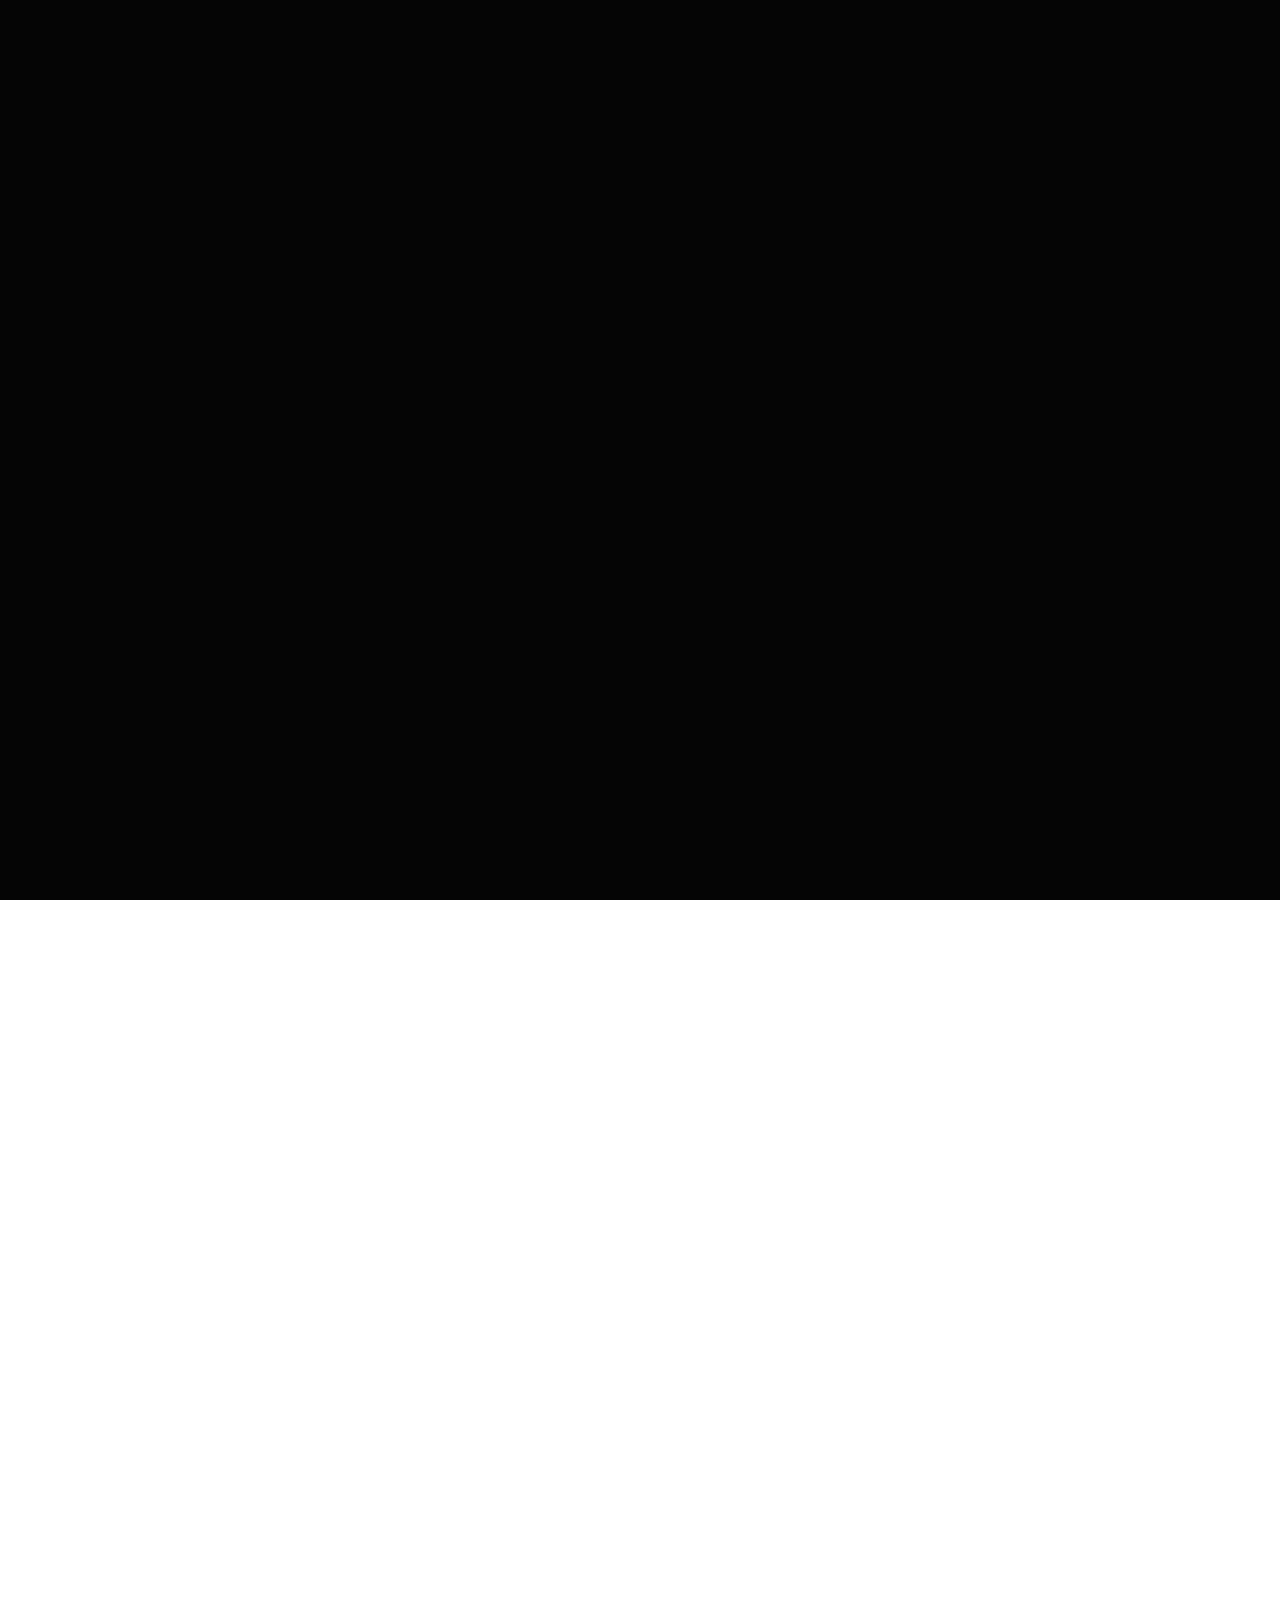
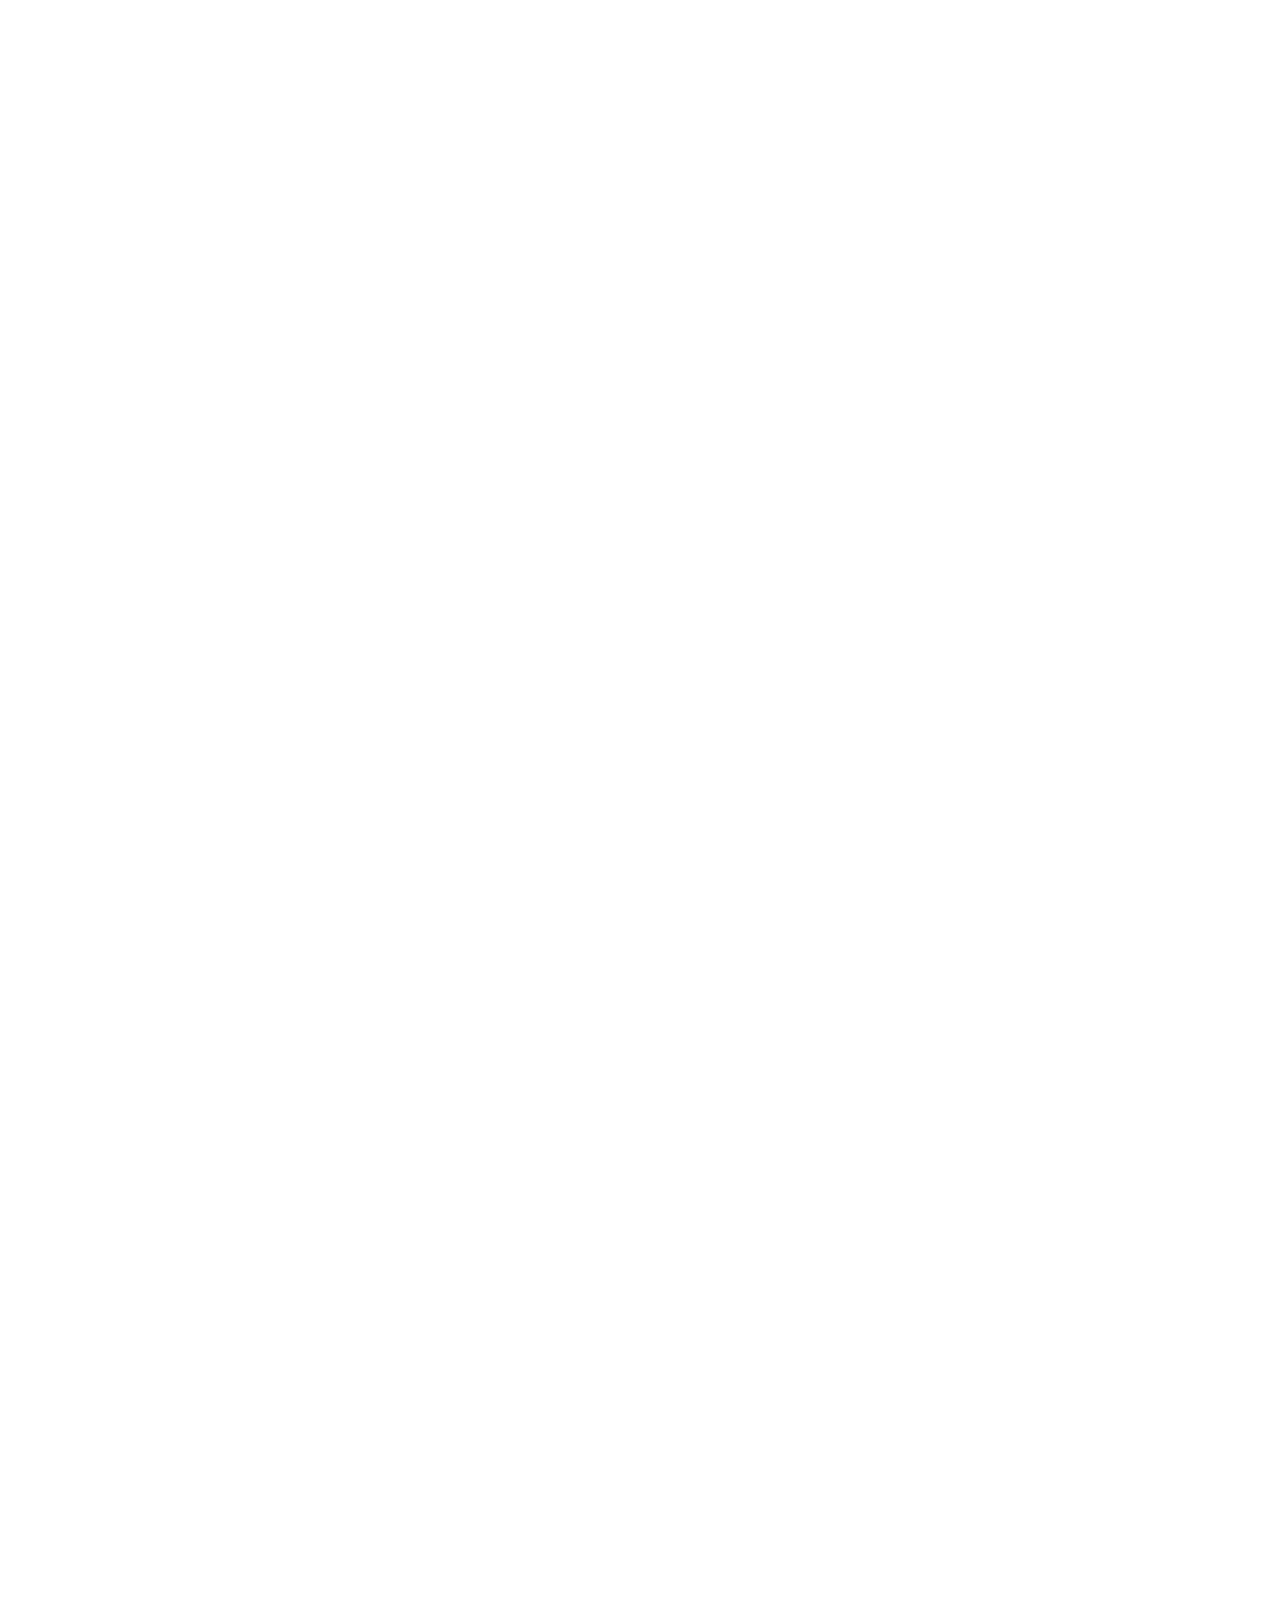
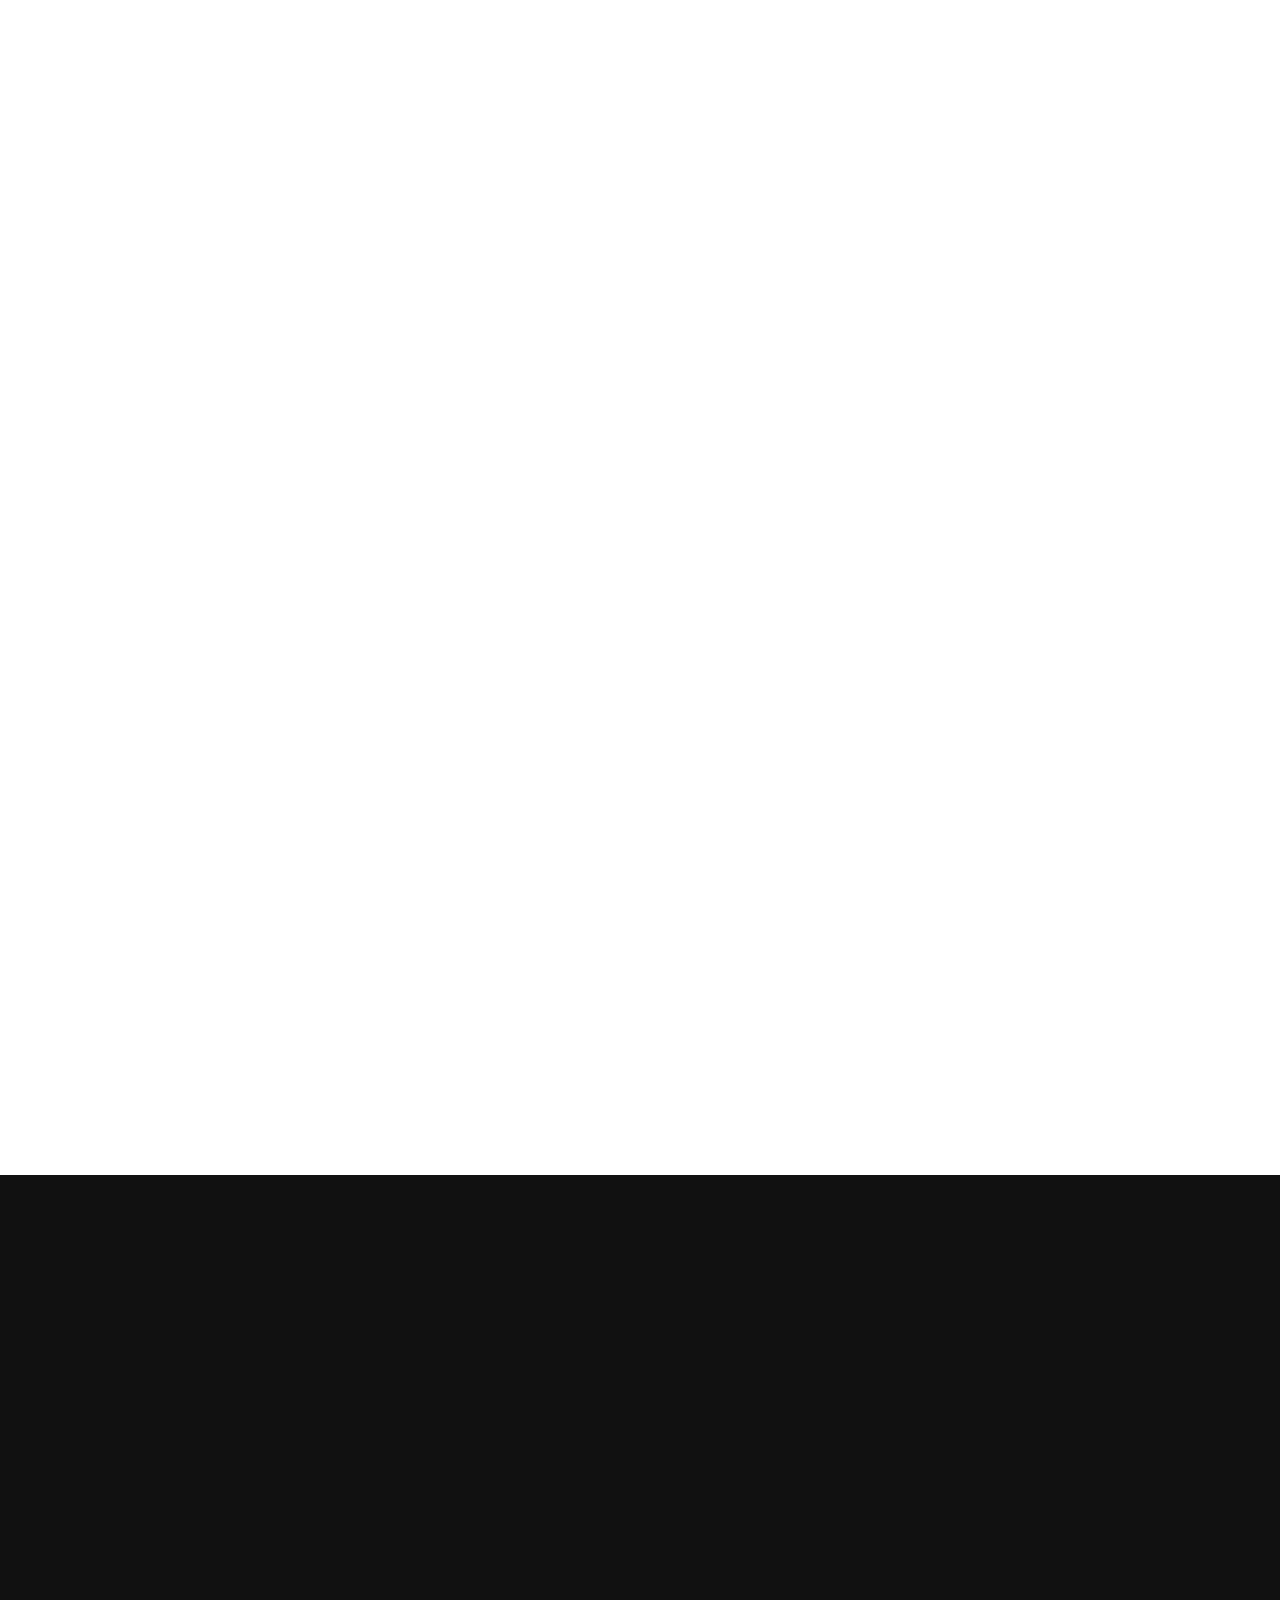
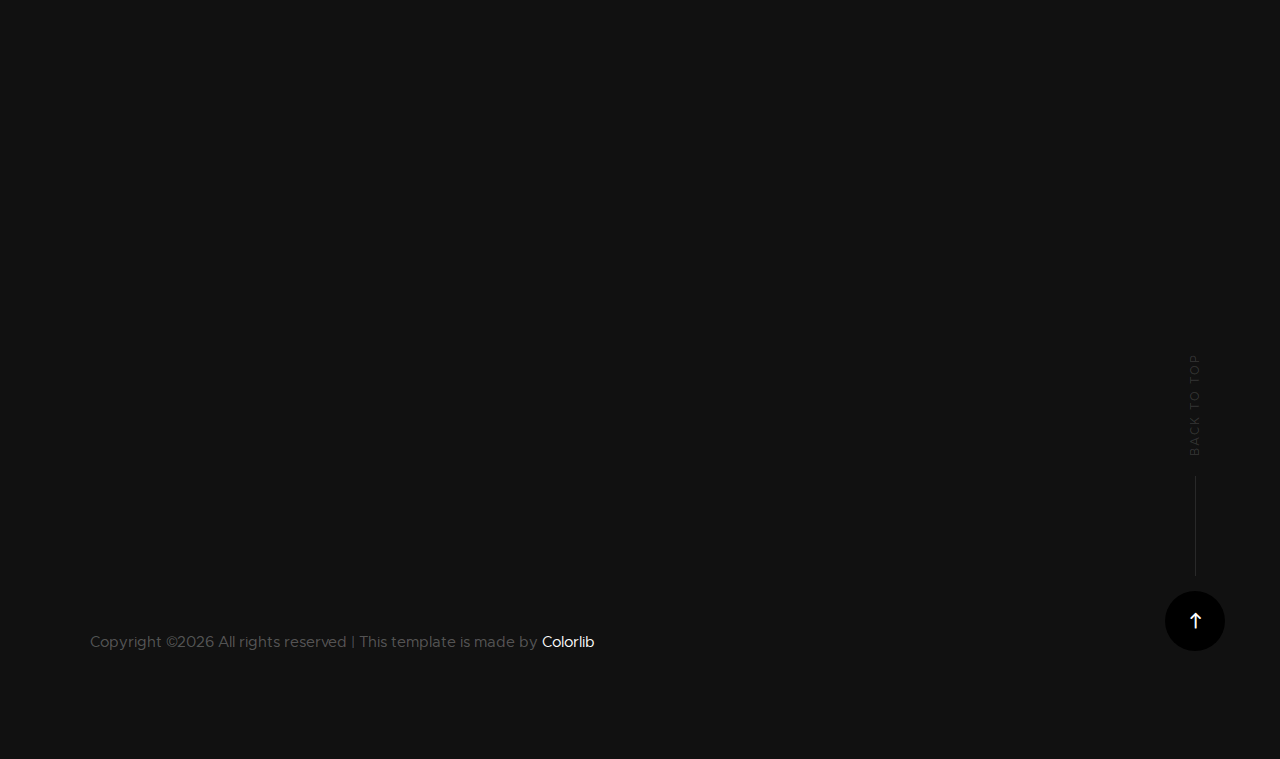
==== commit 7780de17: "update" ====
--- a/members.html
+++ b/members.html
@@ -92,7 +92,7 @@
 
     <!-- home
     ================================================== -->
-    <section id="home" class="s-home target-section" data-parallax="scroll" data-image-src="images/bg-4.png" data-natural-width=3000 data-natural-height=2000 data-position-y=top>
+    <section id="home" class="s-home target-section" data-parallax="scroll" data-image-src="images/chatbot.jpg" data-natural-width=3000 data-natural-height=2000 data-position-y=top>
     <!-- <section id="home" class="s-home target-section" data-parallax="scroll" data-natural-width=3000 data-natural-height=2000 data-position-y=top style="background-color: white;"> -->
 
         <!-- <div class="shadow-overlay"></div> -->
@@ -185,16 +185,18 @@
                                 <h3 class="h4" style="margin-top: 2.5rem;">Professor</h3>
                             </div>
                         </div>
-
+                    </div>
+                    <p class="lead">Phd Students</p>
+                    <div class="row research-list block-1-3 block-m-1-2 block-tab-full">
+                        <div class="col-block service-item" data-aos="fade-up" style="padding-bottom: 40px;">
+                            <div class="service-text" style="text-align: center;">
+                                <img src="images/sample-image.jpg" align="center">
+                                <h3 class="h4" style="margin-top: 2.5rem;">蘇上育</h3>
+                            </div>
+                        </div>
                     </div>
                     <p class="lead">MS Students</p>
                     <div class="row research-list block-1-3 block-m-1-2 block-tab-full">
-                        <div class="col-block service-item" data-aos="fade-up" style="padding-bottom: 40px;">
-                            <div class="service-text" style="text-align: center;">
-                                <img src="images/sample-image.jpg" align="center">
-                                <h3 class="h4" style="margin-top: 2.5rem;">蘇上育</h3>
-                            </div>
-                        </div>
                         <div class="col-block service-item" data-aos="fade-up">
                             <div class="service-text" style="text-align: center;" style="padding-bottom: 40px;">
                                 <img src="images/sample-image.jpg" align="center">
